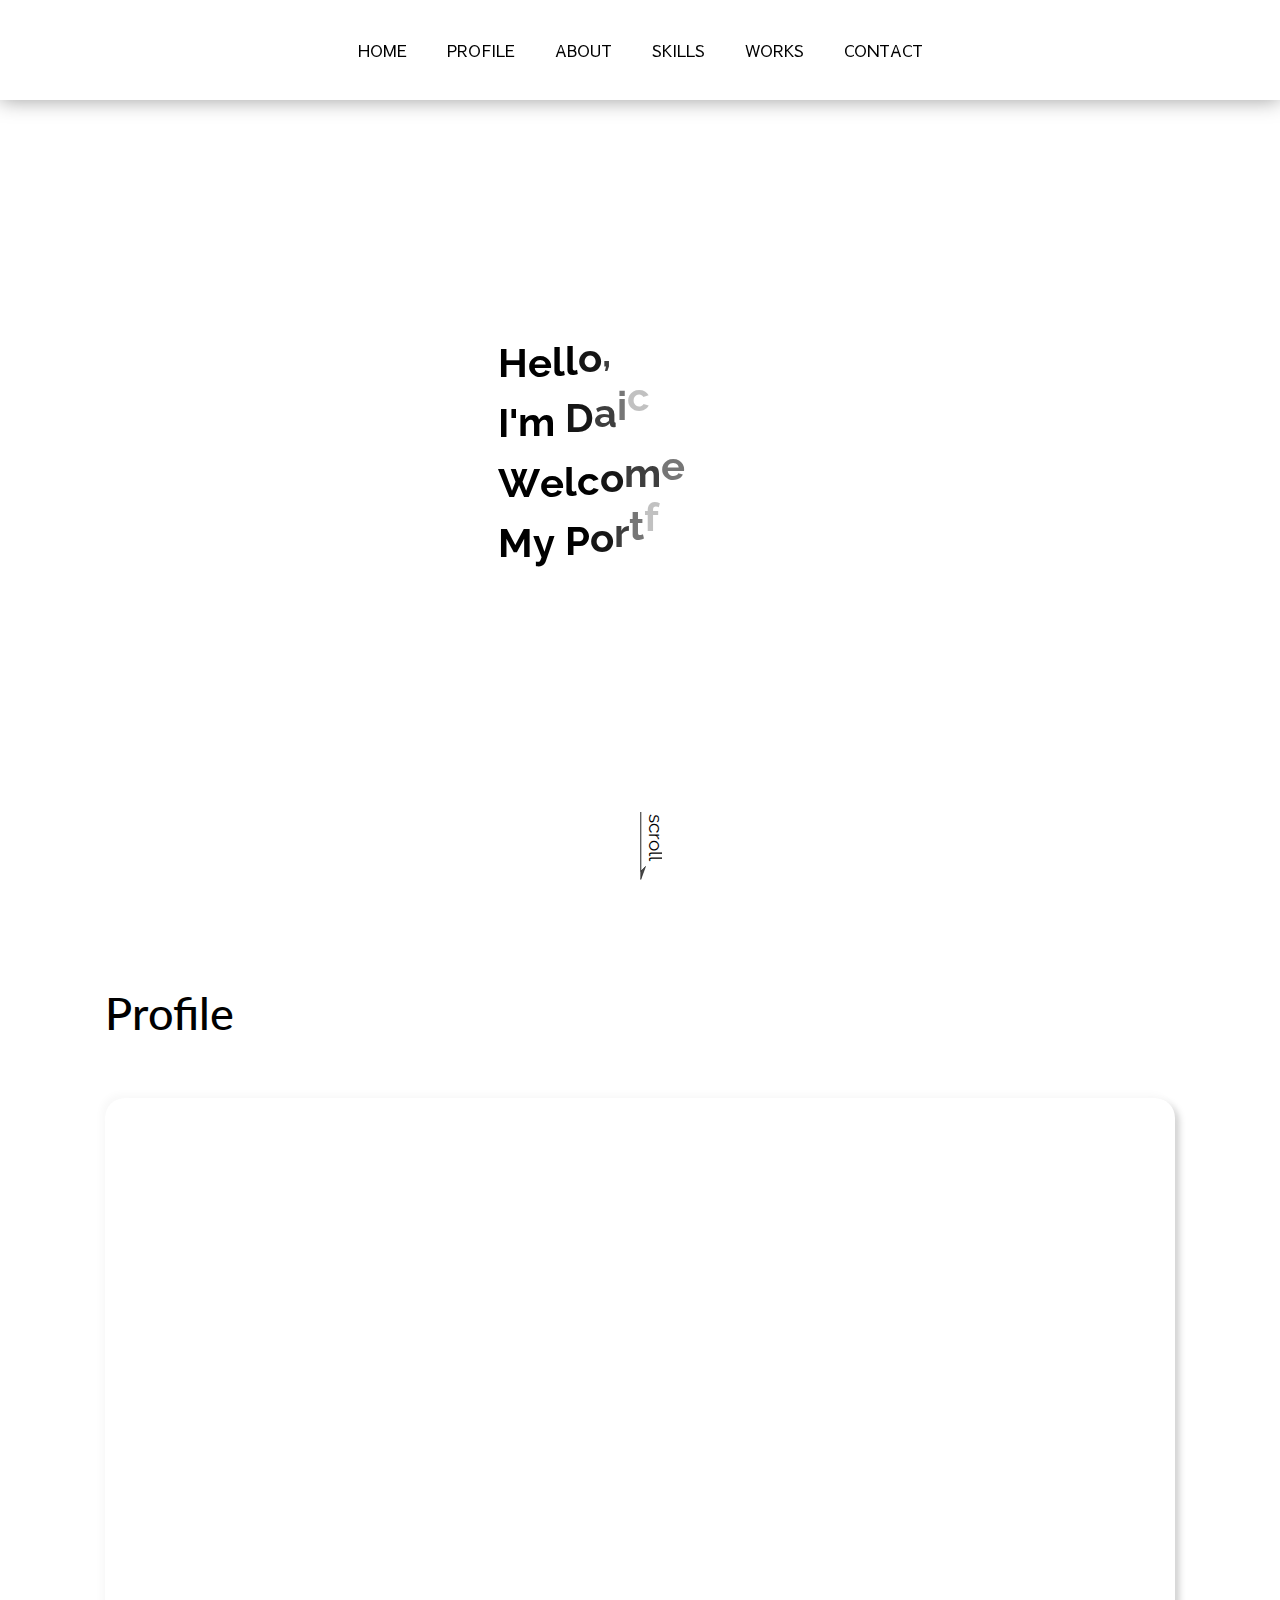
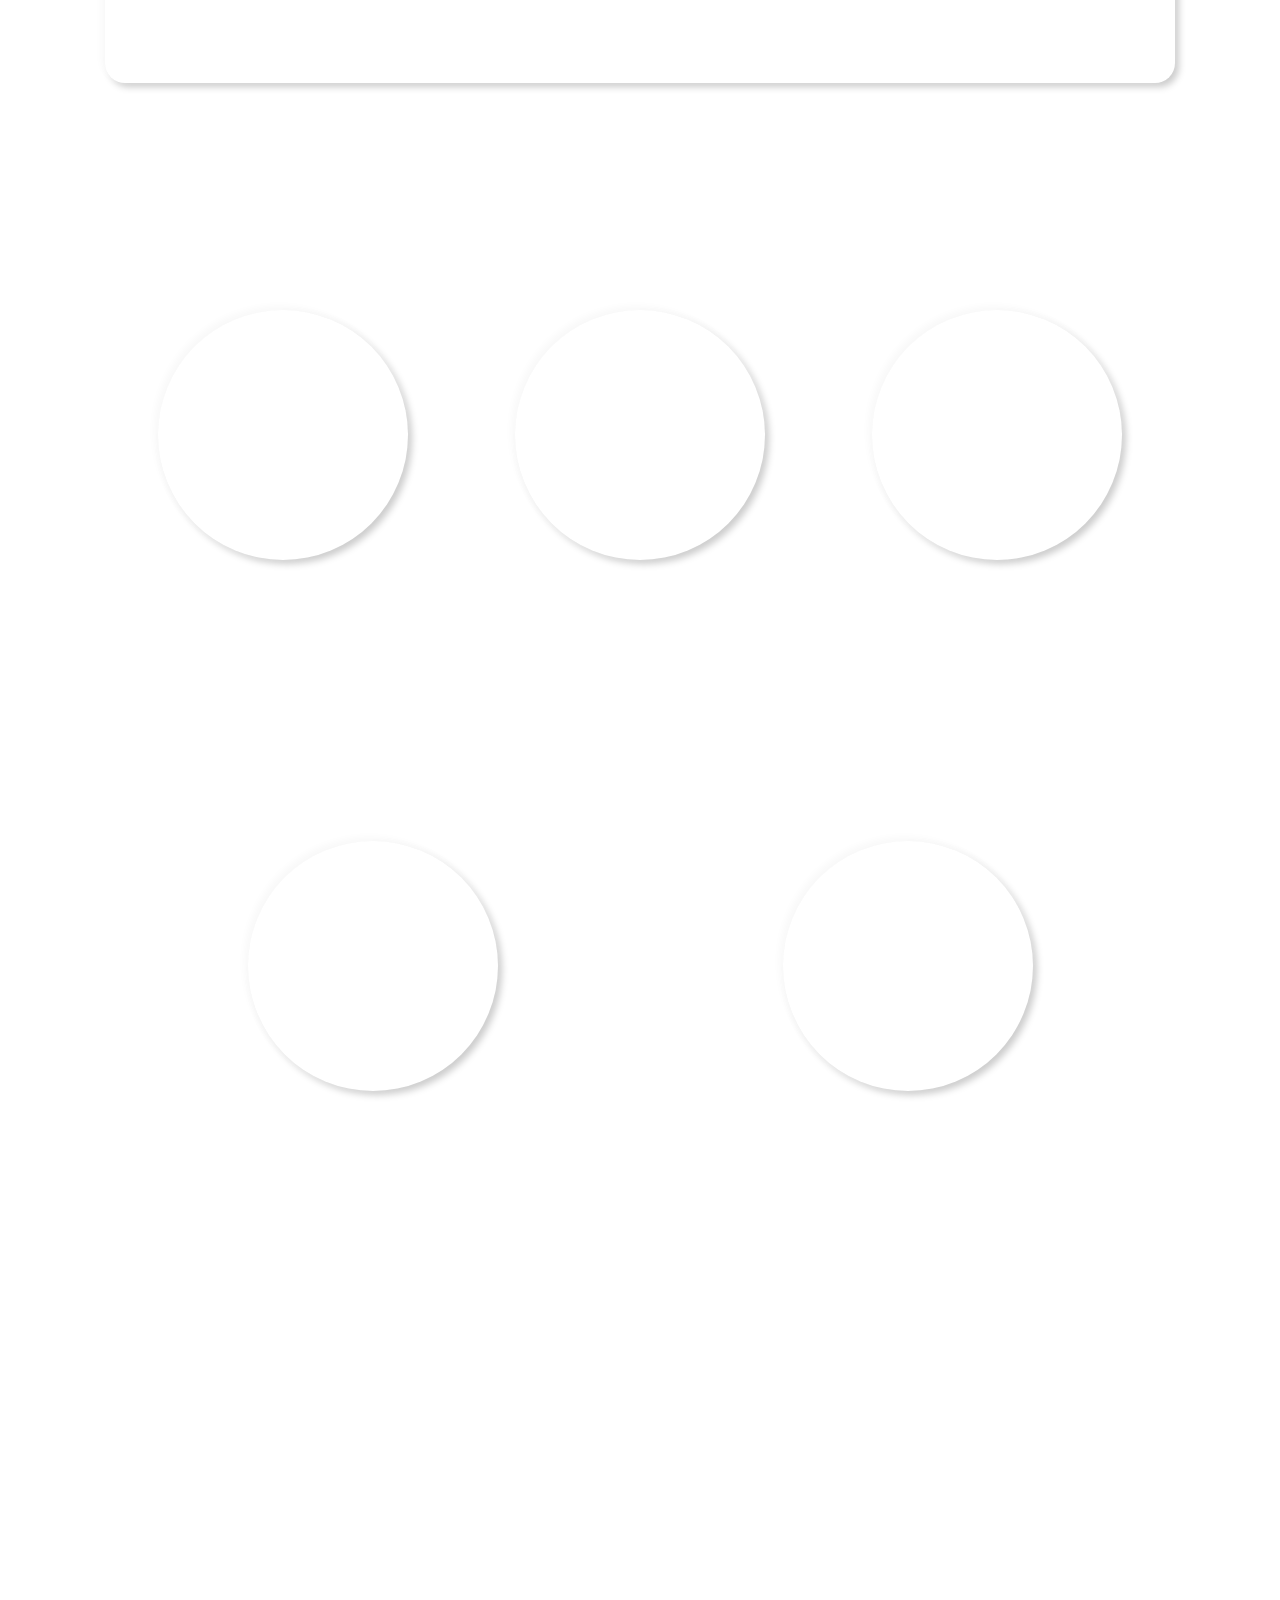
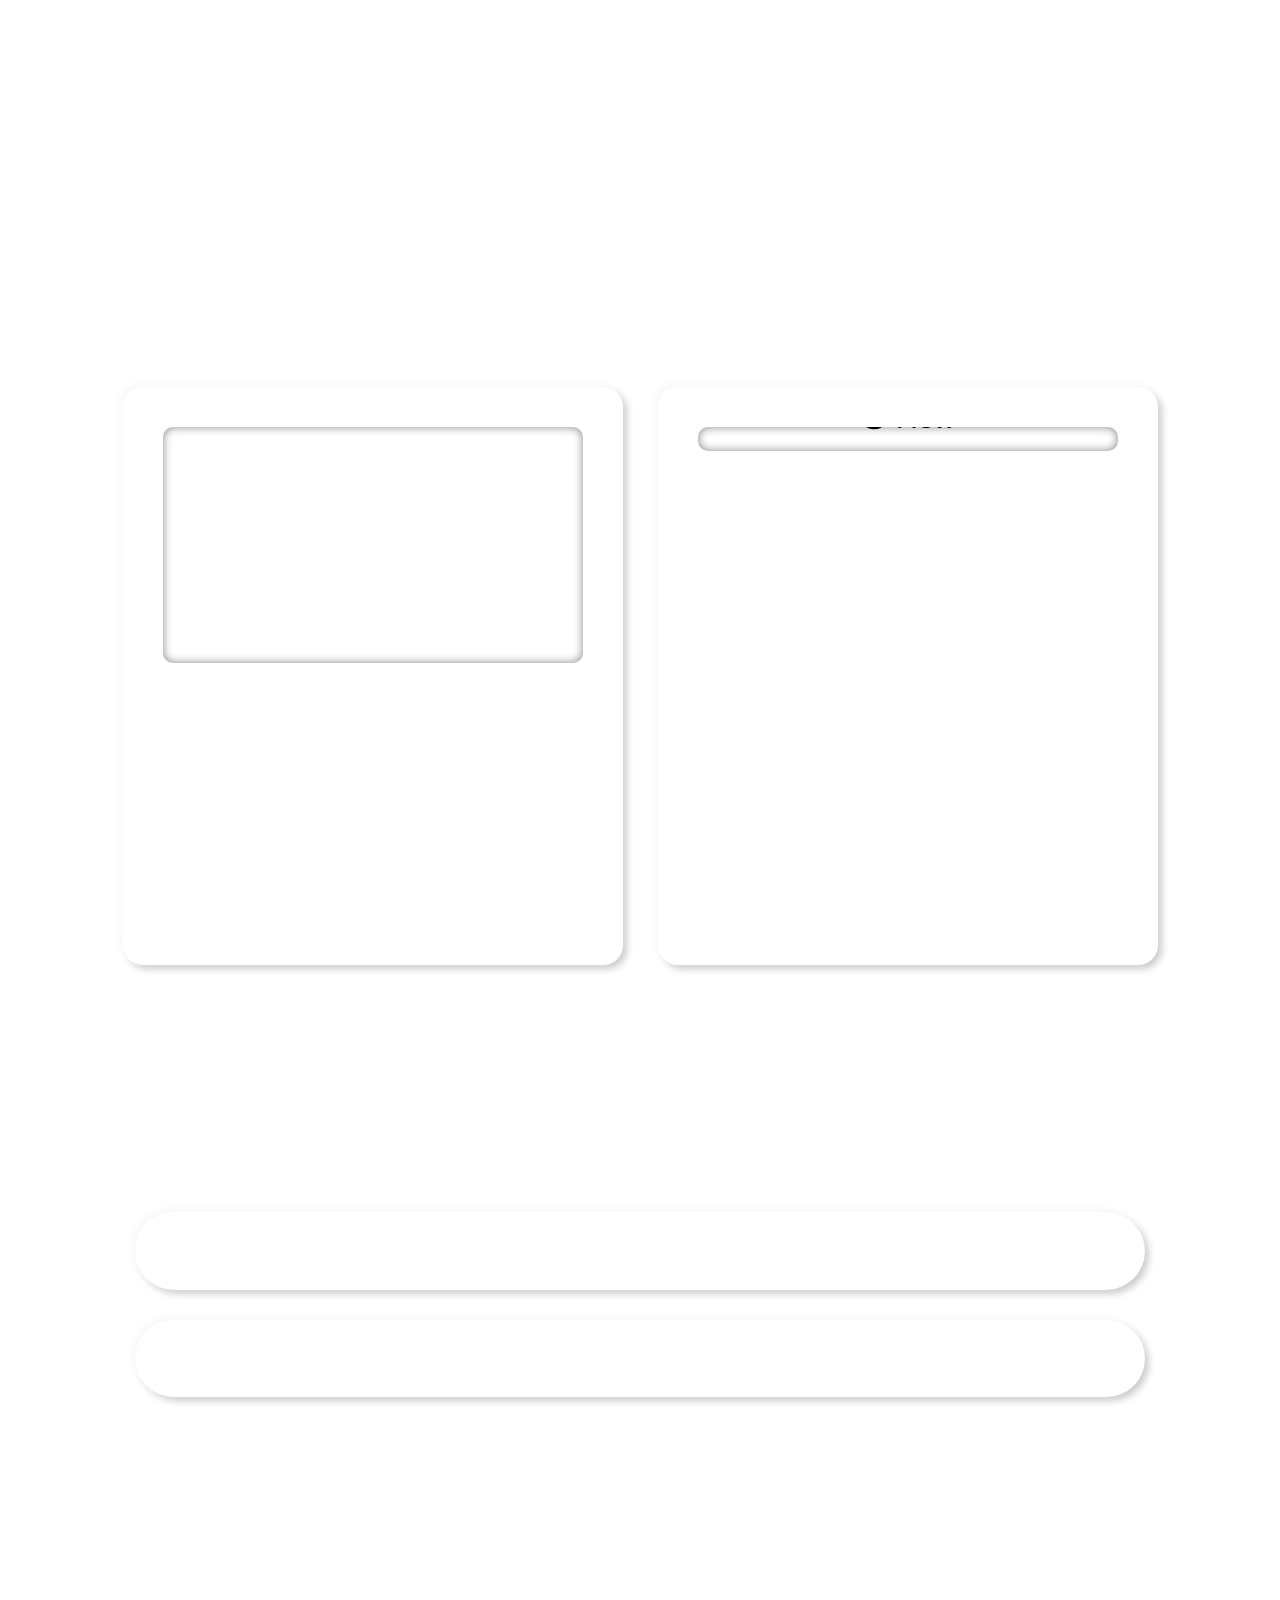
==== index.html @ 7d07805f "release" ====
<!DOCTYPE html>
<html lang="ja">
    <head>
        <meta charset="UTF-8" />
        <meta name="viewport" content="width=device-width, initial-scale=1.0" />
        <meta http-equiv="X-UA-Compatible" content="ie=edge" />
        <title>Mell's Portfolio</title>
        <meta name="description" content="自分を表す色である「白」をテーマに作成したポートフォリオです。" />
        <link rel="icon" href="images/favicon.ico" />
        <link rel="stylesheet" href="styles/loader.css" />
        <script src="scripts/vendors/pace.js"></script>
        <link href="https://fonts.googleapis.com/css2?family=Lato&family=PT+Sans&family=Raleway:wght@500&family=Sawarabi+Gothic&display=swap" rel="stylesheet" />
        <link rel="stylesheet" href="styles/vendors/bootstrap-reboot.css" />
        <link href="https://use.fontawesome.com/releases/v5.6.1/css/all.css" rel="stylesheet" />
        <link rel="stylesheet" href="styles/style.css" />
    </head>
    <body>
        <div id="global-container">
            <!-- header,content,footer -->
            <div id="container">
                <div class="mobile-menu__cover"></div>

                <!-- header -->
                <header class="header">
                    <div class="header__inner">
                        <nav class="header__nav">
                            <ul class="header__ul appear down">
                                <li class="header__li item"><a href="#home">Home</a></li>
                                <li class="header__li item"><a href="#profile">Profile</a></li>
                                <li class="header__li item"><a href="#about">About</a></li>
                                <li class="header__li item"><a href="#skills">Skills</a></li>
                                <li class="header__li item"><a href="#works">Works</a></li>
                                <li class="header__li item"><a href="#contact">Contact</a></li>
                            </ul>
                        </nav>
                        <button class="mobile-menu__btn">
                            <span></span>
                            <span></span>
                            <span></span>
                        </button>
                    </div>
                </header>
                <!-- content -->
                <div id="content">
                    <!-- home -->
                    <section class="home">
                        <a id="home"></a>
                        <div class="home__inner">
                            <div class="home__text tween-animate-title">Hello,</div>
                            <div class="home__text tween-animate-title">I'm Daichi Ogo.</div>
                            <div class="home__text tween-animate-title">Welcome to</div>
                            <div class="home__text tween-animate-title">My Portfolio.</div>
                        </div>
                        <div class="hero appear down">
                            <div class="hero__footer item">
                                <img class="hero__downarrow" src="images/arrow.svg" />
                                <span class="hero__scrolltext">scroll</span>
                            </div>
                        </div>
                    </section>
                    <!-- profile -->
                    <section class="profile">
                        <div class="main-title appear left"><a id="profile" class="anchor item">Profile</a></div>
                        <div class="profile__inner">
                            <div class="profile__img appear down">
                                <img src="images/MyPhoto.png" alt="self-photo" class="item" />
                            </div>
                            <div class="profile__description appear down">
                                <div class="profile__description--name item">Daichi Ogo</div>
                                <div class="profile__description--work item">Engineer / Disigner</div>

                                <div class="profile__description--jp item">
                                    現在、同志社大学3年生の駆け出しエンジニアです。趣味はテニス、お気に入りの歌手はショーン・メンデスです。「自分への挑戦」をモットーに、クリエイティブに活動しています。
                                </div>
                                <div class="profile__description--en item">
                                    I am currently a fledgling engineer in my third year at Doshisha University. My hobby is tennis and my favorite singer is Shawn Mendes. My motto is "Challenge Yourself" and I'm creative.
                                </div>
                            </div>
                        </div>
                    </section>
                    <!-- about -->
                    <section class="about">
                        <div class="main-title appear right"><a id="about" class="anchor item">About Me</a></div>
                        <div class="about__inner">
                            <div class="design">
                                <div class="design__icon appear down">
                                    <i class="fas fa-palette item"></i>
                                </div>
                                <div class="about__description appear up">
                                    <div class="sub-title item">Design</div>
                                    <div class="about__description--text item">デザインは人の心を動かす力を持っています。作品に対する自分の想いをデザインすることで、新たな価値を生み出します。</div>
                                </div>
                            </div>
                            <div class="coding">
                                <div class="coding__icon appear down">
                                    <i class="fas fa-laptop item"></i>
                                </div>
                                <div class="about__description appear up">
                                    <div class="sub-title item">Coding</div>
                                    <div class="about__description--text item">オブジェクト指向設計で、プログラムの保守性や再利用性、品質を高めます。本サイトはBEM記法を採用しており、コードの可読性も意識しています。</div>
                                </div>
                            </div>
                            <div class="project">
                                <div class="project__icon appear down">
                                    <i class="fas fa-pencil-ruler item"></i>
                                </div>
                                <div class="about__description appear up">
                                    <div class="sub-title item">Planning</div>
                                    <div class="about__description--text item">学生プロジェクト団体に所属し、広報やデザイン、イベントの企画・運営等を行ってきました。これからも人々に感動や興奮、喜びを提供していきます。</div>
                                </div>
                            </div>
                            <div class="management">
                                <div class="project__icon appear down">
                                    <i class="fas fa-cogs item"></i>
                                </div>
                                <div class="about__description appear up">
                                    <div class="sub-title item">Management</div>
                                    <div class="about__description--text item">チームでの企画や運営、開発では、タスクや時間、チーム管理をすることで、高い目標に向かって組織の発展に取り組んできました。</div>
                                </div>
                            </div>
                            <div class="teamwork">
                                <div class="project__icon appear down">
                                    <i class="fas fa-users item"></i>
                                </div>
                                <div class="about__description appear up">
                                    <div class="sub-title item">Teamwork</div>
                                    <div class="about__description--text item">長所であるコミュニケーション能力を活かし、GithubやSlack等のコミュニケーションツールを活用したチーム活動を行ってきました。</div>
                                </div>
                            </div>
                        </div>
                    </section>
                    <!-- skills -->
                    <section class="skills">
                        <div class="main-title appear left"><a id="skills" class="anchor item">Skills</a></div>
                        <div class="skills__inner appear left">
                            <div class="skills__inner--icon item">
                                <div class="skills__inner--content">
                                    <img src="images/html-5.svg" alt="html-icon" />
                                    <div class="skills__inner--text">HTML5</div>
                                </div>
                            </div>

                            <div class="skills__inner--icon item">
                                <div class="skills__inner--content">
                                    <img src="images/css-3.svg" alt="css-icon" />
                                    <div class="skills__inner--text">CSS3</div>
                                </div>
                            </div>
                            <div class="skills__inner--icon item">
                                <div class="skills__inner--content">
                                    <img src="images/sass.svg" alt="sass-icon" />
                                    <div class="skills__inner--text">Sass</div>
                                </div>
                            </div>
                            <div class="skills__inner--icon item">
                                <div class="skills__inner--content">
                                    <img src="images/javascript.svg" alt="javascript-icon" />
                                    <div class="skills__inner--text">Javascript</div>
                                </div>
                            </div>
                            <div class="skills__inner--icon item">
                                <div class="skills__inner--content">
                                    <img src="images/vue.svg" alt="vue-icon" />
                                    <div class="skills__inner--text">Vue.js</div>
                                </div>
                            </div>
                            <div class="skills__inner--icon item">
                                <div class="skills__inner--content">
                                    <img src="images/java.svg" alt="java-icon" />
                                    <div class="skills__inner--text">Java</div>
                                </div>
                            </div>
                            <div class="skills__inner--icon item">
                                <div class="skills__inner--content">
                                    <img src="images/c.svg" alt="c-icon" />
                                    <div class="skills__inner--text">C</div>
                                </div>
                            </div>
                            <div class="skills__inner--icon item">
                                <div class="skills__inner--content">
                                    <img src="images/c-plusplus.svg" alt="c-plusplus-icon" />
                                    <div class="skills__inner--text">C++</div>
                                </div>
                            </div>

                            <div class="skills__inner--icon item">
                                <div class="skills__inner--content">
                                    <img src="images/gulp.svg" alt="gulp-icon" />
                                    <div class="skills__inner--text">Gulp</div>
                                </div>
                            </div>
                            <div class="skills__inner--icon item">
                                <div class="skills__inner--content">
                                    <img src="images/github-icon.svg" alt="github-icon" />
                                    <div class="skills__inner--text">Github</div>
                                </div>
                            </div>
                        </div>
                    </section>
                    <!-- works -->
                    <section class="works">
                        <div class="main-title appear right"><a id="works" class="anchor item">Works</a></div>
                        <div class="works__inner">
                            <div class="work">
                                <div class="work__inner">
                                    <a href="">
                                        <div class="work__img appear down">
                                            <div class="view"><i class="fas fa-chevron-circle-down"></i>View</div>
                                            <img src="images/work01.png" alt="myportfolio" class="item" />
                                        </div>
                                    </a>
                                    <div class="work__text appear left">
                                        <div class="work__text--title item">My Portfolio</div>
                                        <div class="work__text--description item">本ポートフォリオサイト。自分を表す色である「白」をテーマに作成しました。様々なアニメーションを再現することで、ユーザー体験の向上に努めました。</div>
                                        <div class="work__text--process item">
                                            <a href="https://drive.google.com/file/d/1a9YXCphd5ejgM6CBaL36QlgumAj5LUNC/view?usp=sharing" target="_blank" rel="noopener noreferrer">Process <i class="fas fa-chevron-circle-right"></i></a>
                                        </div>
                                    </div>
                                </div>
                            </div>

                            <div class="work">
                                <div class="work__inner">
                                    <a href="https://amazing-yonath-1c7547.netlify.app/" target="_blank" rel="noopener noreferrer">
                                        <div class="work__img appear down">
                                            <div class="view"><i class="fas fa-chevron-circle-down"></i>View</div>
                                            <img src="images/work02.png" alt="kurashiki-pr-site" class="item" />
                                        </div>
                                    </a>
                                    <div class="work__text appear left">
                                        <div class="work__text--title item">Enjoy Kurashiki</div>
                                        <div class="work__text--description item">岡山県倉敷市を観光した際に感じた魅力を発信したいと思い、PRサイトを作成しました。今後、更に開発を進め、リファクタリングも行っていく予定です。</div>
                                        <div class="work__text--process item">
                                            <a href="https://drive.google.com/file/d/1NWu9zmr8VJ8W-2KIsok0dYqtEYBWoSJn/view?usp=sharing" target="_blank" rel="noopener noreferrer">Process <i class="fas fa-chevron-circle-right"></i></a>
                                        </div>
                                    </div>
                                </div>
                            </div>
                        </div>
                    </section>
                    <!-- contact -->
                    <section class="contact">
                        <div class="main-title appear left"><a id="contact" class="anchor item">Contact</a></div>
                        <a href="https://twitter.com/MellNote" target="_blank" rel="noopener noreferrer">
                            <div class="contact__inner appear down">
                                <div class="contact__twitter item"><i class="fab fa-twitter-square"></i> Twitter</div>
                            </div>
                        </a>
                        <a href="https://github.com/MellNote" target="_blank" rel="noopener noreferrer">
                            <div class="contact__inner appear down">
                                <div class="contact__github item"><i class="fab fa-github"></i> Github</div>
                            </div>
                        </a>
                    </section>
                </div>
                <!-- footer -->
                <footer class="footer">
                    <nav class="footer__nav appear left">
                        <ul class="footer__ul">
                            <li class="footer__li item"><a href="#home">Home</a></li>
                            <li class="footer__li item"><a href="#profile">Profile</a></li>
                            <li class="footer__li item"><a href="#about">About</a></li>
                            <li class="footer__li item"><a href="#skills">Skills</a></li>
                            <li class="footer__li item"><a href="#works">Works</a></li>
                            <li class="footer__li item"><a href="#contact">Contact</a></li>
                        </ul>
                        <div class="footer__copyright item">&copy; Daichi Ogo All Rights Reserved.</div>
                    </nav>
                </footer>
            </div>

            <nav class="mobile-menu">
                <ul class="mobile-menu__main">
                    <li class="mobile-menu__item">
                        <a class="mobile-menu__link" href="#home">Home</a>
                    </li>
                    <li class="mobile-menu__item">
                        <a class="mobile-menu__link" href="#profile"> Profile </a>
                    </li>
                    <li class="mobile-menu__item">
                        <a class="mobile-menu__link" href="#about"> About </a>
                    </li>
                    <li class="mobile-menu__item">
                        <a class="mobile-menu__link" href="#skills"> Skills </a>
                    </li>
                    <li class="mobile-menu__item">
                        <a class="mobile-menu__link" href="#works"> Works </a>
                    </li>
                    <li class="mobile-menu__item">
                        <a class="mobile-menu__link" href="#contact"> Contact </a>
                    </li>
                </ul>
            </nav>
        </div>
        <!-- <script src="scripts/vendors/swiper.min.js"></script> -->
        <script src="scripts/vendors/TweenMax.min.js"></script>
        <script src="scripts/libs/smooth-scroll.js"></script>
        <script src="scripts/vendors/scroll-polyfill.js"></script>
        <script src="scripts/libs/scroll.js"></script>
        <script src="scripts/libs/text-animation.js"></script>
        <!-- <script src="scripts/libs/hero-slider.js"></script> -->

        <script src="scripts/libs/mobile-menu.js"></script>
        <script src="scripts/main.js"></script>
    </body>
</html>
---- styles/loader.css ----
.pace-done #global-container {
  -webkit-transition: opacity 1s;
  transition: opacity 1s;
  opacity: 1;
}

#global-container {
  opacity: 0;
}

.pace {
  z-index: 2000;
  position: fixed;
  margin: auto;
  top: 0;
  left: 0;
  right: 0;
  bottom: 0;
  width: 100px;
  height: 100px;
}

.pace .pace-progress {
  -webkit-transform: none !important;
          transform: none !important;
  text-align: center;
}

.pace .pace-progress::after {
  content: attr(data-progress-text);
  display: block;
  font-weight: 100;
  font-size: 2em;
  font-family: "Helvetica Neue", "Yu Gothic", "Meiryo", sans-serif;
  color: #888888;
}

.pace.pace-inactive {
  display: none;
}

.pace-progress-inner {
  position: relative;
  left: -9999px;
  margin: 20px auto;
  display: -webkit-box;
  display: -ms-flexbox;
  display: flex;
  -webkit-box-pack: justify;
      -ms-flex-pack: justify;
          justify-content: space-between;
  width: 20px;
  height: 20px;
  border-radius: 10px;
  background-color: #112344;
  color: #112344;
  -webkit-box-shadow: 9999px 0 0 0 #112344;
          box-shadow: 9999px 0 0 0 #112344;
  -webkit-animation: dot-falling 1s infinite linear;
          animation: dot-falling 1s infinite linear;
  -webkit-animation-delay: 0.1s;
          animation-delay: 0.1s;
}

.pace-progress-inner::before, .pace-progress-inner::after {
  content: "";
  display: inline-block;
  position: absolute;
  top: 0;
}

.pace-progress-inner::before {
  width: 20px;
  height: 20px;
  border-radius: 10px;
  background-color: #112344;
  color: #112344;
  -webkit-animation: dot-falling-before 1s infinite linear;
          animation: dot-falling-before 1s infinite linear;
  -webkit-animation-delay: 0s;
          animation-delay: 0s;
}

.pace-progress-inner::after {
  width: 20px;
  height: 20px;
  border-radius: 10px;
  background-color: #112344;
  color: #112344;
  -webkit-animation: dot-falling-after 1s infinite linear;
          animation: dot-falling-after 1s infinite linear;
  -webkit-animation-delay: 0.2s;
          animation-delay: 0.2s;
}

@-webkit-keyframes dot-falling {
  0% {
    -webkit-box-shadow: 9999px -30px 0 0 rgba(17, 35, 68, 0);
            box-shadow: 9999px -30px 0 0 rgba(17, 35, 68, 0);
  }
  25%,
  50%,
  75% {
    -webkit-box-shadow: 9999px 0 0 0 #112344;
            box-shadow: 9999px 0 0 0 #112344;
  }
  100% {
    -webkit-box-shadow: 9999px 30px 0 0 rgba(17, 35, 68, 0);
            box-shadow: 9999px 30px 0 0 rgba(17, 35, 68, 0);
  }
}

@keyframes dot-falling {
  0% {
    -webkit-box-shadow: 9999px -30px 0 0 rgba(17, 35, 68, 0);
            box-shadow: 9999px -30px 0 0 rgba(17, 35, 68, 0);
  }
  25%,
  50%,
  75% {
    -webkit-box-shadow: 9999px 0 0 0 #112344;
            box-shadow: 9999px 0 0 0 #112344;
  }
  100% {
    -webkit-box-shadow: 9999px 30px 0 0 rgba(17, 35, 68, 0);
            box-shadow: 9999px 30px 0 0 rgba(17, 35, 68, 0);
  }
}

@-webkit-keyframes dot-falling-before {
  0% {
    -webkit-box-shadow: 9969px -30px 0 0 rgba(17, 35, 68, 0);
            box-shadow: 9969px -30px 0 0 rgba(17, 35, 68, 0);
  }
  25%,
  50%,
  75% {
    -webkit-box-shadow: 9969px 0 0 0 #112344;
            box-shadow: 9969px 0 0 0 #112344;
  }
  100% {
    -webkit-box-shadow: 9969px 30px 0 0 rgba(17, 35, 68, 0);
            box-shadow: 9969px 30px 0 0 rgba(17, 35, 68, 0);
  }
}

@keyframes dot-falling-before {
  0% {
    -webkit-box-shadow: 9969px -30px 0 0 rgba(17, 35, 68, 0);
            box-shadow: 9969px -30px 0 0 rgba(17, 35, 68, 0);
  }
  25%,
  50%,
  75% {
    -webkit-box-shadow: 9969px 0 0 0 #112344;
            box-shadow: 9969px 0 0 0 #112344;
  }
  100% {
    -webkit-box-shadow: 9969px 30px 0 0 rgba(17, 35, 68, 0);
            box-shadow: 9969px 30px 0 0 rgba(17, 35, 68, 0);
  }
}

@-webkit-keyframes dot-falling-after {
  0% {
    -webkit-box-shadow: 10029px -30px 0 0 rgba(17, 35, 68, 0);
            box-shadow: 10029px -30px 0 0 rgba(17, 35, 68, 0);
  }
  25%,
  50%,
  75% {
    -webkit-box-shadow: 10029px 0 0 0 #112344;
            box-shadow: 10029px 0 0 0 #112344;
  }
  100% {
    -webkit-box-shadow: 10029px 30px 0 0 rgba(17, 35, 68, 0);
            box-shadow: 10029px 30px 0 0 rgba(17, 35, 68, 0);
  }
}

@keyframes dot-falling-after {
  0% {
    -webkit-box-shadow: 10029px -30px 0 0 rgba(17, 35, 68, 0);
            box-shadow: 10029px -30px 0 0 rgba(17, 35, 68, 0);
  }
  25%,
  50%,
  75% {
    -webkit-box-shadow: 10029px 0 0 0 #112344;
            box-shadow: 10029px 0 0 0 #112344;
  }
  100% {
    -webkit-box-shadow: 10029px 30px 0 0 rgba(17, 35, 68, 0);
            box-shadow: 10029px 30px 0 0 rgba(17, 35, 68, 0);
  }
}
/*# sourceMappingURL=loader.css.map */
---- styles/style.css ----
@charset "UTF-8";
.appear.up .item {
  -webkit-transform: translateY(40px);
          transform: translateY(40px);
}

.appear.down .item {
  -webkit-transform: translateY(-40px);
          transform: translateY(-40px);
}

.appear.left .item {
  -webkit-transform: translateX(40px);
          transform: translateX(40px);
}

.appear.right .item {
  -webkit-transform: translateX(-40px);
          transform: translateX(-40px);
}

.appear .item {
  -webkit-transition: all 0.8s;
  transition: all 0.8s;
  opacity: 0;
}

.appear.inview .item {
  opacity: 1;
  -webkit-transform: none;
          transform: none;
}

.appear.inview .item:nth-child(1) {
  -webkit-transition-delay: 0.1s;
          transition-delay: 0.1s;
}

.appear.inview .item:nth-child(2) {
  -webkit-transition-delay: 0.2s;
          transition-delay: 0.2s;
}

.appear.inview .item:nth-child(3) {
  -webkit-transition-delay: 0.3s;
          transition-delay: 0.3s;
}

.appear.inview .item:nth-child(4) {
  -webkit-transition-delay: 0.4s;
          transition-delay: 0.4s;
}

.appear.inview .item:nth-child(5) {
  -webkit-transition-delay: 0.5s;
          transition-delay: 0.5s;
}

.appear.inview .item:nth-child(6) {
  -webkit-transition-delay: 0.6s;
          transition-delay: 0.6s;
}

.appear.inview .item:nth-child(7) {
  -webkit-transition-delay: 0.7s;
          transition-delay: 0.7s;
}

.appear.inview .item:nth-child(8) {
  -webkit-transition-delay: 0.8s;
          transition-delay: 0.8s;
}

.appear.inview .item:nth-child(9) {
  -webkit-transition-delay: 0.9s;
          transition-delay: 0.9s;
}

.appear.inview .item:nth-child(10) {
  -webkit-transition-delay: 1s;
          transition-delay: 1s;
}

.animate-title,
.tween-animate-title {
  opacity: 0;
}

.animate-title.inview,
.tween-animate-title.inview {
  opacity: 1;
}

.animate-title.inview .char,
.tween-animate-title.inview .char {
  display: inline-block;
}

.animate-title .char,
.tween-animate-title .char {
  opacity: 0;
}

.tween-animate-title.inview .char {
  -webkit-animation-name: kf-animate-chars;
          animation-name: kf-animate-chars;
  -webkit-animation-duration: 0.8s;
          animation-duration: 0.8s;
  -webkit-animation-timing-function: cubic-bezier(0.39, 1.57, 0.58, 1);
          animation-timing-function: cubic-bezier(0.39, 1.57, 0.58, 1);
  -webkit-animation-delay: 0s;
          animation-delay: 0s;
  -webkit-animation-iteration-count: 1;
          animation-iteration-count: 1;
  -webkit-animation-direction: normal;
          animation-direction: normal;
  -webkit-animation-fill-mode: both;
          animation-fill-mode: both;
}

.tween-animate-title.inview .char:nth-child(1) {
  -webkit-animation-delay: 0.05s;
          animation-delay: 0.05s;
}

.tween-animate-title.inview .char:nth-child(2) {
  -webkit-animation-delay: 0.1s;
          animation-delay: 0.1s;
}

.tween-animate-title.inview .char:nth-child(3) {
  -webkit-animation-delay: 0.15s;
          animation-delay: 0.15s;
}

.tween-animate-title.inview .char:nth-child(4) {
  -webkit-animation-delay: 0.2s;
          animation-delay: 0.2s;
}

.tween-animate-title.inview .char:nth-child(5) {
  -webkit-animation-delay: 0.25s;
          animation-delay: 0.25s;
}

.tween-animate-title.inview .char:nth-child(6) {
  -webkit-animation-delay: 0.3s;
          animation-delay: 0.3s;
}

.tween-animate-title.inview .char:nth-child(7) {
  -webkit-animation-delay: 0.35s;
          animation-delay: 0.35s;
}

.tween-animate-title.inview .char:nth-child(8) {
  -webkit-animation-delay: 0.4s;
          animation-delay: 0.4s;
}

.tween-animate-title.inview .char:nth-child(9) {
  -webkit-animation-delay: 0.45s;
          animation-delay: 0.45s;
}

.tween-animate-title.inview .char:nth-child(10) {
  -webkit-animation-delay: 0.5s;
          animation-delay: 0.5s;
}

.tween-animate-title.inview .char:nth-child(11) {
  -webkit-animation-delay: 0.55s;
          animation-delay: 0.55s;
}

.tween-animate-title.inview .char:nth-child(12) {
  -webkit-animation-delay: 0.6s;
          animation-delay: 0.6s;
}

.tween-animate-title.inview .char:nth-child(13) {
  -webkit-animation-delay: 0.65s;
          animation-delay: 0.65s;
}

.tween-animate-title.inview .char:nth-child(14) {
  -webkit-animation-delay: 0.7s;
          animation-delay: 0.7s;
}

.tween-animate-title.inview .char:nth-child(15) {
  -webkit-animation-delay: 0.75s;
          animation-delay: 0.75s;
}

.tween-animate-title.inview .char:nth-child(16) {
  -webkit-animation-delay: 0.8s;
          animation-delay: 0.8s;
}

.tween-animate-title.inview .char:nth-child(17) {
  -webkit-animation-delay: 0.85s;
          animation-delay: 0.85s;
}

.tween-animate-title.inview .char:nth-child(18) {
  -webkit-animation-delay: 0.9s;
          animation-delay: 0.9s;
}

.tween-animate-title.inview .char:nth-child(19) {
  -webkit-animation-delay: 0.95s;
          animation-delay: 0.95s;
}

.tween-animate-title.inview .char:nth-child(20) {
  -webkit-animation-delay: 1s;
          animation-delay: 1s;
}

.tween-animate-title.inview .char:nth-child(21) {
  -webkit-animation-delay: 1.05s;
          animation-delay: 1.05s;
}

.tween-animate-title.inview .char:nth-child(22) {
  -webkit-animation-delay: 1.1s;
          animation-delay: 1.1s;
}

.tween-animate-title.inview .char:nth-child(23) {
  -webkit-animation-delay: 1.15s;
          animation-delay: 1.15s;
}

.tween-animate-title.inview .char:nth-child(24) {
  -webkit-animation-delay: 1.2s;
          animation-delay: 1.2s;
}

.tween-animate-title.inview .char:nth-child(25) {
  -webkit-animation-delay: 1.25s;
          animation-delay: 1.25s;
}

.tween-animate-title.inview .char:nth-child(26) {
  -webkit-animation-delay: 1.3s;
          animation-delay: 1.3s;
}

.tween-animate-title.inview .char:nth-child(27) {
  -webkit-animation-delay: 1.35s;
          animation-delay: 1.35s;
}

.tween-animate-title.inview .char:nth-child(28) {
  -webkit-animation-delay: 1.4s;
          animation-delay: 1.4s;
}

.tween-animate-title.inview .char:nth-child(29) {
  -webkit-animation-delay: 1.45s;
          animation-delay: 1.45s;
}

.tween-animate-title.inview .char:nth-child(30) {
  -webkit-animation-delay: 1.5s;
          animation-delay: 1.5s;
}

@-webkit-keyframes kf-animate-chars {
  0% {
    opacity: 0;
    -webkit-transform: translateY(-50%);
            transform: translateY(-50%);
  }
  100% {
    opacity: 1;
    -webkit-transform: translateY(0);
            transform: translateY(0);
  }
}

@keyframes kf-animate-chars {
  0% {
    opacity: 0;
    -webkit-transform: translateY(-50%);
            transform: translateY(-50%);
  }
  100% {
    opacity: 1;
    -webkit-transform: translateY(0);
            transform: translateY(0);
  }
}

.mobile-menu {
  position: fixed;
  font-family: "Lato", sans-serif;
  right: 0;
  top: 60px;
  width: 300px;
}

.mobile-menu .logo {
  padding: 0 40px;
  font-size: 38px;
}

.mobile-menu__btn {
  margin: 0 15px 0 auto;
  background-color: white;
  border-radius: 50%;
  width: 65px;
  height: 65px;
  border: none;
  outline: none !important;
  cursor: pointer;
  -webkit-transition: all 0.2s ease-in-out;
  transition: all 0.2s ease-in-out;
}

.mobile-menu__btn > span {
  background-color: black;
  width: 30px;
  height: 2px;
  display: block;
  margin: 0 auto;
  margin-bottom: 7px;
  -webkit-transition: -webkit-transform 0.7s;
  transition: -webkit-transform 0.7s;
  transition: transform 0.7s;
  transition: transform 0.7s, -webkit-transform 0.7s;
}

.mobile-menu__btn > span:last-child {
  margin-bottom: 0;
}

.mobile-menu__cover {
  position: absolute;
  top: 0;
  left: 0;
  width: 100%;
  height: 100%;
  background-color: rgba(0, 0, 0, 0.3);
  opacity: 0;
  visibility: hidden;
  -webkit-transition: opacity 1s;
  transition: opacity 1s;
  cursor: pointer;
  z-index: 200;
}

.mobile-menu__main {
  padding: 0;
  -webkit-perspective: 2000px;
          perspective: 2000px;
  -webkit-transform-style: preserve-3d;
          transform-style: preserve-3d;
}

.mobile-menu__item {
  list-style: none;
  display: block;
  -webkit-transform: translate3d(0, 0, -1000px);
          transform: translate3d(0, 0, -1000px);
  padding: 0 50px;
  -webkit-transition: opacity 0.2s, -webkit-transform 0.3s;
  transition: opacity 0.2s, -webkit-transform 0.3s;
  transition: transform 0.3s, opacity 0.2s;
  transition: transform 0.3s, opacity 0.2s, -webkit-transform 0.3s;
  opacity: 0;
}

.mobile-menu__link {
  display: block;
  margin-top: 25px;
  color: black;
  font-size: 30px;
  text-decoration: none !important;
  -webkit-transition: all 0.2s ease-in-out;
  transition: all 0.2s ease-in-out;
}

.mobile-menu__link:hover {
  color: #2dd9fe;
  text-shadow: 0 0 7px #00a3d5;
}

.menu-open #container {
  -webkit-transform: translate(-300px, 60px);
          transform: translate(-300px, 60px);
  -webkit-box-shadow: 0 8px 40px -10px rgba(0, 0, 0, 0.8);
          box-shadow: 0 8px 40px -10px rgba(0, 0, 0, 0.8);
}

.menu-open .mobile-menu__cover {
  opacity: 1;
  visibility: visible;
}

.menu-open .mobile-menu__item {
  -webkit-transform: none;
          transform: none;
  opacity: 1;
}

.menu-open .mobile-menu__item:nth-child(1) {
  -webkit-transition-delay: 0.07s;
          transition-delay: 0.07s;
}

.menu-open .mobile-menu__item:nth-child(2) {
  -webkit-transition-delay: 0.14s;
          transition-delay: 0.14s;
}

.menu-open .mobile-menu__item:nth-child(3) {
  -webkit-transition-delay: 0.21s;
          transition-delay: 0.21s;
}

.menu-open .mobile-menu__item:nth-child(4) {
  -webkit-transition-delay: 0.28s;
          transition-delay: 0.28s;
}

.menu-open .mobile-menu__item:nth-child(5) {
  -webkit-transition-delay: 0.35s;
          transition-delay: 0.35s;
}

.menu-open .mobile-menu__item:nth-child(6) {
  -webkit-transition-delay: 0.42s;
          transition-delay: 0.42s;
}

.menu-open .mobile-menu__btn > span {
  background-color: black;
}

.menu-open .mobile-menu__btn > span:nth-child(1) {
  -webkit-transition-delay: 70ms;
          transition-delay: 70ms;
  -webkit-transform: translateY(9px) rotate(135deg);
          transform: translateY(9px) rotate(135deg);
}

.menu-open .mobile-menu__btn > span:nth-child(2) {
  -webkit-transition-delay: 0s;
          transition-delay: 0s;
  -webkit-transform: translateX(-18px) scaleX(0);
          transform: translateX(-18px) scaleX(0);
}

.menu-open .mobile-menu__btn > span:nth-child(3) {
  -webkit-transition-delay: 140ms;
          transition-delay: 140ms;
  -webkit-transform: translateY(-9px) rotate(-135deg);
          transform: translateY(-9px) rotate(-135deg);
}

/******************************************************************

Stylesheet: ベーススタイル

******************************************************************/
body {
  font-family: "Sawarabi Gothic", sans-serif;
}

#global-container {
  overflow: hidden;
}

img {
  max-width: 100%;
  vertical-align: bottom;
}

a {
  color: black;
  text-decoration: none;
}

a:hover {
  color: black;
  text-decoration: none;
}

a.anchor {
  display: block;
  padding-top: 130px;
  margin-top: -130px;
  color: black !important;
}

.font-sm {
  font-size: 14px;
}

.font-md {
  font-size: 17px;
}

.font-lr {
  font-size: 17px;
}

.font-lg, .sub-title {
  font-size: 25px;
}

.mb-sm, .about__inner .design__icon, .about__inner .coding__icon, .about__inner .project__icon, .about__inner .management__icon, .about__inner .teamwork__icon {
  margin-bottom: 16px !important;
}

.mb-md, .works .work, .contact, .footer {
  margin-bottom: 50px !important;
}

.mb-lg, .home, .profile, .about, .about__inner .design, .about__inner .coding, .about__inner .project, .about__inner .management, .skills, .works {
  margin-bottom: 80px !important;
}

.pb-sm {
  padding-bottom: 16px !important;
}

.pb-lg, .hero {
  padding-bottom: 80px !important;
}

.content-width, .home, .profile, .about, .skills, .works, .contact, .footer {
  width: 85%;
  margin: 0 auto;
  max-width: 1070px;
}

.flex, .about, .footer__nav, .footer__ul {
  display: -webkit-box;
  display: -ms-flexbox;
  display: flex;
  -webkit-box-orient: vertical;
  -webkit-box-direction: normal;
      -ms-flex-direction: column;
          flex-direction: column;
}

.main-title {
  font-family: "Lato", sans-serif;
  font-size: 40px;
  font-weight: 500;
  margin-bottom: 50px;
  display: block;
}

.sub-title {
  font-weight: 500;
  margin-bottom: 10px;
  color: black;
  text-align: center;
}

.boxshadow, .mobile-menu__btn, .icon-base, .about__inner .design__icon, .about__inner .coding__icon, .about__inner .project__icon, .about__inner .management__icon, .about__inner .teamwork__icon, .profile__inner, .skills__inner--icon, .works .work, .contact__inner {
  -webkit-box-shadow: -4px -4px 7px #f9f9f9, 4px 4px 7px #ccc;
          box-shadow: -4px -4px 7px #f9f9f9, 4px 4px 7px #ccc;
}

.icon-base, .about__inner .design__icon, .about__inner .coding__icon, .about__inner .project__icon, .about__inner .management__icon, .about__inner .teamwork__icon {
  display: -webkit-box;
  display: -ms-flexbox;
  display: flex;
  -webkit-box-pack: center;
      -ms-flex-pack: center;
          justify-content: center;
  -webkit-box-align: center;
      -ms-flex-align: center;
          align-items: center;
  border-radius: 50%;
  margin: 0 auto;
  width: 250px;
  height: 250px;
}

.btn-hover, .mobile-menu__btn:hover, .contact__inner:hover {
  -webkit-box-shadow: -2px -2px 3px #fbfbfb, 2px 2px 3px #ccc;
          box-shadow: -2px -2px 3px #fbfbfb, 2px 2px 3px #ccc;
}

.btn-active, .mobile-menu__btn:focus, .contact__inner:active {
  -webkit-box-shadow: inset 2px 2px 2px #ccc, inset -2px -2px 2px #fbfbfb;
          box-shadow: inset 2px 2px 2px #ccc, inset -2px -2px 2px #fbfbfb;
}

#main-content {
  position: relative;
  z-index: 0;
}

main {
  position: relative;
  z-index: -1;
}

#container {
  background-color: white;
  position: relative;
  z-index: 10;
  -webkit-transition: -webkit-transform 0.5s, -webkit-box-shadow 0.5s;
  transition: -webkit-transform 0.5s, -webkit-box-shadow 0.5s;
  transition: transform 0.5s, box-shadow 0.5s;
  transition: transform 0.5s, box-shadow 0.5s, -webkit-transform 0.5s, -webkit-box-shadow 0.5s;
}

.header {
  position: fixed;
  top: 0;
  left: 0;
  width: 100%;
  height: 100px;
  background-color: transparent;
  display: -webkit-box;
  display: -ms-flexbox;
  display: flex;
  -webkit-box-align: center;
      -ms-flex-align: center;
          align-items: center;
  z-index: 100;
}

.header.triggered {
  background-color: rgba(255, 255, 255, 0.9);
  -webkit-box-shadow: 10px 0 25px -10px rgba(0, 0, 0, 0.5);
          box-shadow: 10px 0 25px -10px rgba(0, 0, 0, 0.5);
}

.header__nav {
  display: none;
}

.header__ul {
  display: -webkit-box;
  display: -ms-flexbox;
  display: flex;
  -webkit-box-align: center;
      -ms-flex-align: center;
          align-items: center;
  padding: 0;
  margin: 0;
  list-style: none;
}

.header__li {
  margin: 20px;
}

.header__li > a {
  color: black;
  text-decoration: none !important;
  text-transform: uppercase;
  -webkit-transition: all 0.2s ease-in-out;
  transition: all 0.2s ease-in-out;
}

.header__li > a:hover {
  color: #2dd9fe;
  text-shadow: 0 0 7px #00a3d5;
}

.header__inner {
  display: -webkit-box;
  display: -ms-flexbox;
  display: flex;
  -webkit-box-pack: end;
      -ms-flex-pack: end;
          justify-content: flex-end;
  -webkit-box-align: center;
      -ms-flex-align: center;
          align-items: center;
  margin: 0 0 0 auto;
  max-width: 1070px;
}

.home {
  font-family: "Raleway", sans-serif;
  width: 100%;
  height: 100vh;
  position: relative;
  color: black;
}

.home__inner {
  position: absolute;
  top: 50%;
  left: 50%;
  -webkit-transform: translateY(-50%) translateX(-50%);
          transform: translateY(-50%) translateX(-50%);
}

.home__text {
  margin: 0;
  left: 0;
  font-weight: bold;
  font-size: 25px;
}

.hero {
  overflow: hidden;
  padding-top: 100px;
}

.hero__footer {
  position: absolute;
  left: 50%;
  bottom: 20px;
  -webkit-transform: translateX(-50%);
          transform: translateX(-50%);
  z-index: 2;
  height: 68px;
  width: 22px;
  overflow: hidden;
}

.hero__downarrow {
  position: absolute;
  left: 0;
  bottom: 0;
  width: 6px;
  -webkit-animation-name: kf-arrow-anime;
          animation-name: kf-arrow-anime;
  -webkit-animation-duration: 2s;
          animation-duration: 2s;
  -webkit-animation-timing-function: linear;
          animation-timing-function: linear;
  -webkit-animation-delay: 0s;
          animation-delay: 0s;
  -webkit-animation-iteration-count: infinite;
          animation-iteration-count: infinite;
  -webkit-animation-direction: normal;
          animation-direction: normal;
  -webkit-animation-fill-mode: forwards;
          animation-fill-mode: forwards;
}

.hero__scrolltext {
  position: absolute;
  -webkit-transform: rotate(90deg);
          transform: rotate(90deg);
  color: black;
  left: -8px;
  top: 11px;
  font-size: 1.2em;
}

@-webkit-keyframes kf-arrow-anime {
  0%,
  100% {
    -webkit-transform: translateY(-10%);
            transform: translateY(-10%);
  }
  50% {
    -webkit-transform: none;
            transform: none;
  }
}

@keyframes kf-arrow-anime {
  0%,
  100% {
    -webkit-transform: translateY(-10%);
            transform: translateY(-10%);
  }
  50% {
    -webkit-transform: none;
            transform: none;
  }
}

.profile__inner {
  padding: 50px;
  border-radius: 20px;
}

.profile img {
  padding: 10%;
  border-radius: 50%;
}

.profile__description--name {
  font-family: "PT Sans", sans-serif;
  font-size: 30px;
  color: black;
  text-align: center;
}

.profile__description--work {
  color: #888888;
  font-size: 20px;
  text-align: center;
}

.profile__description--jp {
  color: #111111;
  margin: 10% 0;
}

.profile__description--en {
  color: #111111;
  margin: 10% 0;
  font-size: 20px;
}

.about__description {
  margin: 0 auto;
  width: 250px;
}

.about__description--text {
  color: #111111;
}

.about__inner .fas {
  font-size: 100px;
  padding: 20%;
  color: #112344;
}

.about .main-title {
  text-align: right;
}

.skills__inner {
  display: -webkit-box;
  display: -ms-flexbox;
  display: flex;
  -ms-flex-wrap: wrap;
      flex-wrap: wrap;
  -ms-flex-pack: distribute;
      justify-content: space-around;
}

.skills__inner--icon {
  width: 120px;
  height: 120px;
  border-radius: 50%;
  display: -webkit-box;
  display: -ms-flexbox;
  display: flex;
  -webkit-box-pack: center;
      -ms-flex-pack: center;
          justify-content: center;
  -webkit-box-align: center;
      -ms-flex-align: center;
          align-items: center;
  margin: 10px;
}

.skills__inner--content {
  text-align: center;
}

.skills__inner img {
  height: 50px;
  width: 50px;
  margin: 5px;
}

.works .work {
  margin: 0 auto;
  border-radius: 20px;
}

.works .work__inner {
  position: relative;
  height: 100%;
  padding: 40px;
}

.works .work__img {
  -webkit-box-shadow: inset 0 0 10px #888888;
          box-shadow: inset 0 0 10px #888888;
  border-radius: 10px;
  overflow: hidden;
  cursor: pointer;
  position: relative;
}

.works .work__img:hover img {
  -webkit-transform: translateY(100%);
          transform: translateY(100%);
}

.works .work__img:hover .view {
  -webkit-transform: translateY(0);
          transform: translateY(0);
}

.works .work__img .view {
  position: absolute;
  height: 100%;
  width: 100%;
  display: -webkit-box;
  display: -ms-flexbox;
  display: flex;
  -webkit-box-pack: center;
      -ms-flex-pack: center;
          justify-content: center;
  -webkit-box-align: center;
      -ms-flex-align: center;
          align-items: center;
  -webkit-transform: translateY(-100%);
          transform: translateY(-100%);
  -webkit-transition: all 800ms ease 0s;
  transition: all 800ms ease 0s;
  font-size: 30px;
}

.works .work img {
  position: relative;
  z-index: -10;
  border-radius: 10px;
  -webkit-transition-delay: 0s !important;
          transition-delay: 0s !important;
}

.works .work__text {
  margin-top: 10%;
  margin-bottom: 5%;
}

.works .work__text--title {
  color: black;
  font-size: 25px;
  font-weight: 500;
  margin-bottom: 5%;
}

.works .work__text--description {
  color: #111111;
  font-size: 20px;
  margin-top: 10px;
  padding-bottom: 20px;
}

.works .work__text--process {
  position: absolute;
  font-size: 20px;
  bottom: 0;
  right: 0;
  padding: 40px;
  color: #888888;
}

.works .work__text--process a {
  cursor: pointer;
  -webkit-transition: all 0.2s ease-in-out;
  transition: all 0.2s ease-in-out;
}

.works .work__text--process a:hover {
  color: #2dd9fe;
  text-shadow: 0 0 7px #00a3d5;
}

.works .main-title {
  text-align: right;
}

.contact__inner {
  border-radius: 50px;
  text-align: center;
  padding: 20px;
  margin: 30px;
  -webkit-transition: all 0.2s ease-in-out;
  transition: all 0.2s ease-in-out;
  cursor: pointer;
}

.contact__twitter {
  font-size: 25px;
}

.contact__twitter .fab {
  color: #00acee;
}

.contact__github {
  font-size: 25px;
}

.contact__github .fab {
  color: black;
}

.footer__nav {
  -webkit-box-pack: justify;
      -ms-flex-pack: justify;
          justify-content: space-between;
  -webkit-box-align: center;
      -ms-flex-align: center;
          align-items: center;
  text-align: center;
}

.footer__ul {
  padding: 0;
  margin: 0;
  list-style: none;
}

.footer__li {
  padding: 0;
  margin: 10px;
}

.footer__li > a {
  text-decoration: none !important;
  color: #111111;
  -webkit-transition: all 0.2s ease-in-out;
  transition: all 0.2s ease-in-out;
}

.footer__li > a:hover {
  color: #2dd9fe;
  text-shadow: 0 0 7px #00a3d5;
}

.footer__copyright {
  margin-top: 20px;
  color: #111111;
}

@media (max-width: 350px) {
  /******************************************************************

Stylesheet: 480px以上(スマホの横向き)のモニタで適用

******************************************************************/
  .home__text {
    font-size: 20px;
  }
  .works .work__text--description {
    padding-bottom: 25px;
  }
}

@media (min-width: 480px) {
  /******************************************************************

Stylesheet: 480px以上(スマホの横向き)のモニタで適用

******************************************************************/
}

@media (min-width: 600px) {
  .main-title {
    font-size: 40px;
  }
  .sub-title {
    font-size: 30px;
  }
  .home__text {
    font-size: 35px;
  }
  .profile__description--name {
    font-size: 40px;
  }
  .profile__description--work {
    font-size: 25px;
  }
  .profile__description--jp {
    font-size: 17px;
    margin: 5% 10%;
  }
  .profile__description--en {
    font-size: 17px;
    margin: 5% 10%;
    font-size: 20px;
  }
  .about__description {
    font-size: 20px;
    width: 350px;
  }
  .works .work__text--title {
    font-size: 30px;
  }
  .works .work__text--description {
    font-size: 20px;
  }
  .works .work__text--process {
    font-size: 20px;
  }
  .footer__li {
    font-size: 20px;
  }
}

@media (min-width: 960px) {
  .about-width, .about__description, .about__inner .design, .about__inner .coding, .about__inner .project, .about__inner .management, .about__inner .teamwork {
    margin-bottom: 0 !important;
    width: 280px;
    margin: 30px;
  }
  a.anchor {
    display: block;
    padding-top: 140px;
    margin-top: -140px;
  }
  .header {
    background: #fffffff0;
    -webkit-box-shadow: 0px 0px 20px 0px #9c9c9c;
            box-shadow: 0px 0px 20px 0px #9c9c9c;
  }
  .header__inner {
    margin: 0 auto;
  }
  .home__text {
    font-size: 40px;
  }
  .main-title {
    font-size: 45px;
  }
  .profile__inner {
    display: -webkit-box;
    display: -ms-flexbox;
    display: flex;
    margin: 0;
    max-width: 1070px;
  }
  .profile__description {
    right: 0;
    width: 50%;
    margin: auto;
  }
  .profile__img {
    margin: auto;
    width: 50%;
  }
  .about__description {
    margin: 0 auto;
  }
  .about__inner {
    display: -webkit-box;
    display: -ms-flexbox;
    display: flex;
    -ms-flex-wrap: wrap;
        flex-wrap: wrap;
    -ms-flex-pack: distribute;
        justify-content: space-around;
  }
  .about__inner .fas {
    font-size: 100px;
    padding: 20%;
  }
  .works__inner {
    display: -webkit-box;
    display: -ms-flexbox;
    display: flex;
    -ms-flex-wrap: wrap;
        flex-wrap: wrap;
    -ms-flex-line-pack: justify;
        align-content: space-between;
  }
  .works .work {
    width: 400px;
  }
  .works .work__text--title {
    font-size: 25px;
    font-weight: 500;
  }
  .works .work__text--description {
    font-size: 20px;
  }
  .footer {
    margin-top: 160px;
  }
  .footer__nav {
    -webkit-box-orient: horizontal;
    -webkit-box-direction: normal;
        -ms-flex-direction: row;
            flex-direction: row;
  }
  .footer__ul {
    -webkit-box-orient: horizontal;
    -webkit-box-direction: normal;
        -ms-flex-direction: row;
            flex-direction: row;
  }
  .footer__li {
    -webkit-box-pack: start;
        -ms-flex-pack: start;
            justify-content: flex-start;
    padding-right: 15px;
  }
  .footer__copyright {
    margin: 0;
  }
  .header__nav {
    display: block;
  }
  .mobile-menu__btn {
    display: none;
  }
}

@media (min-width: 1280px) {
  .works .work {
    width: 500px;
  }
}

@media (-webkit-min-device-pixel-ratio: 2), (min-resolution: 192dpi) {
  /******************************************************************

Stylesheet: Retinaディスプレイで適用

******************************************************************/
}

@media print {
  /******************************************************************

Stylesheet: プリンタのみに適用

******************************************************************/
}
/*# sourceMappingURL=style.css.map */
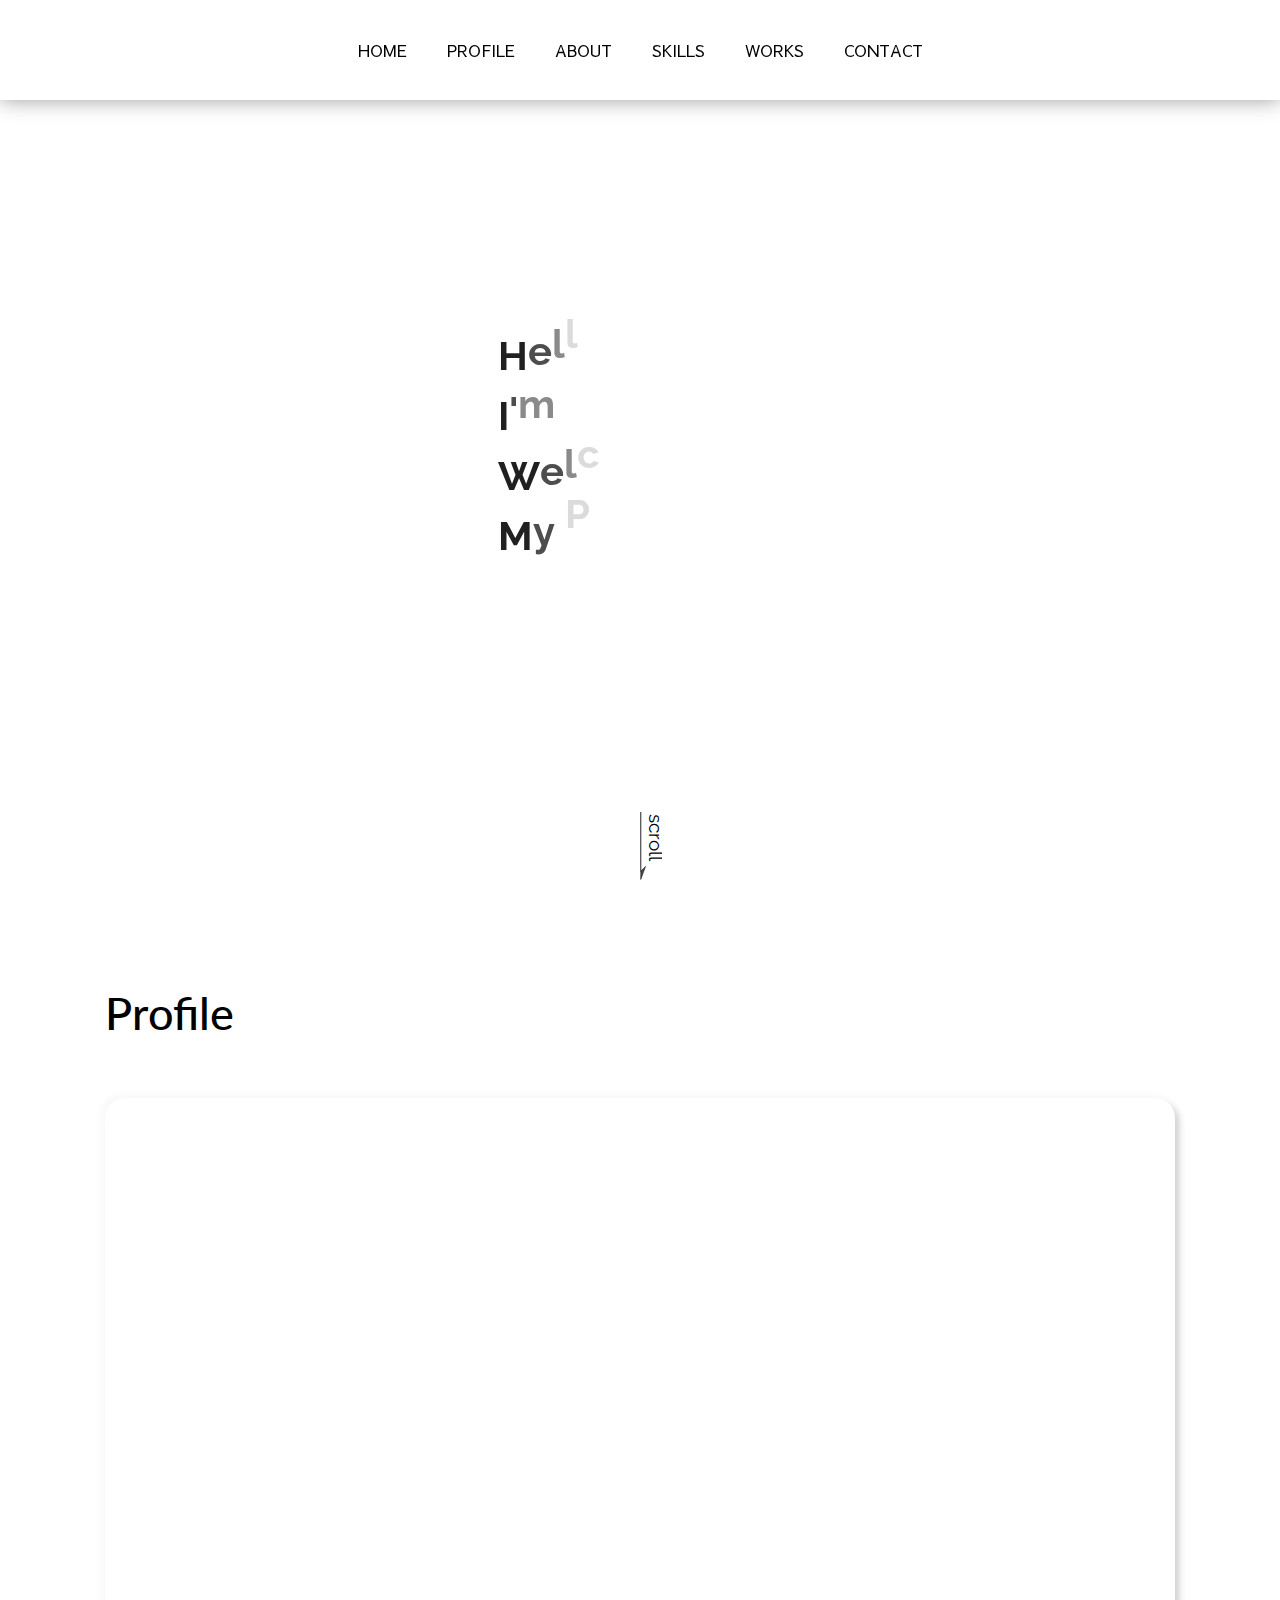
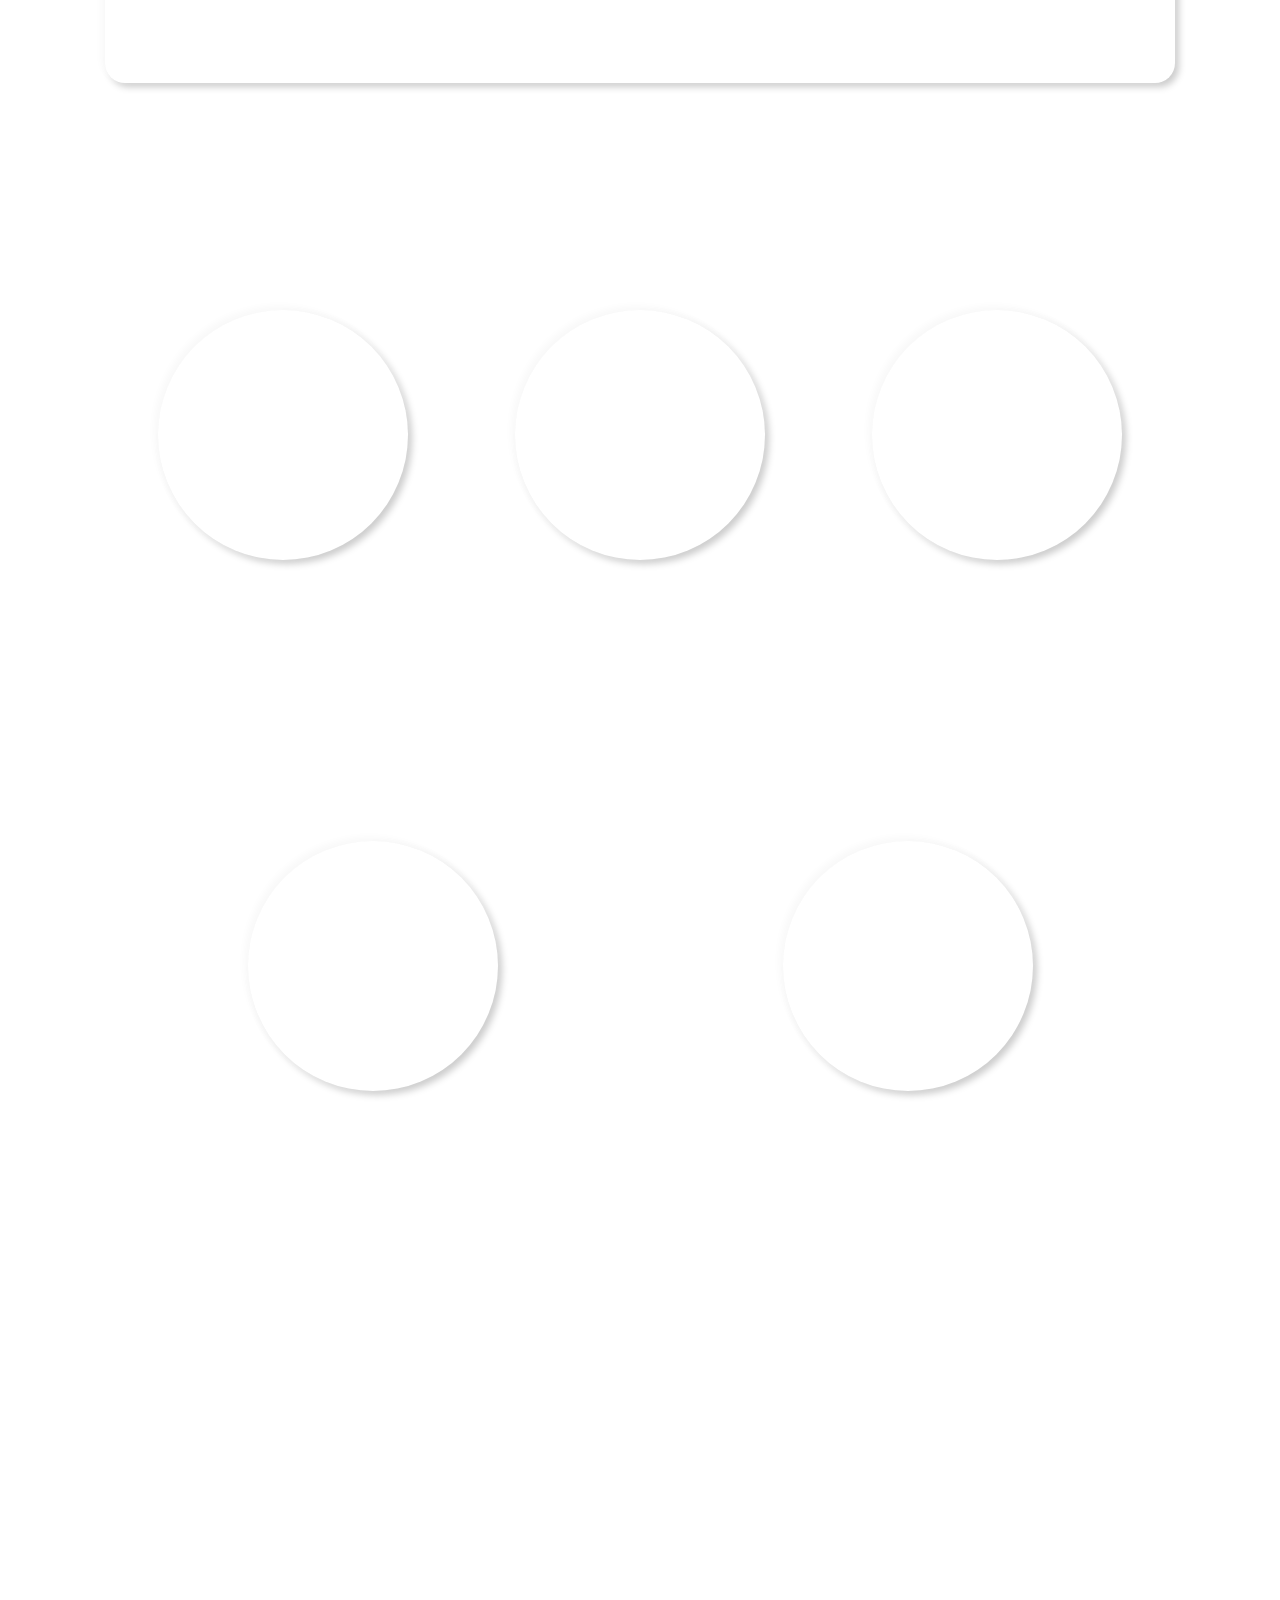
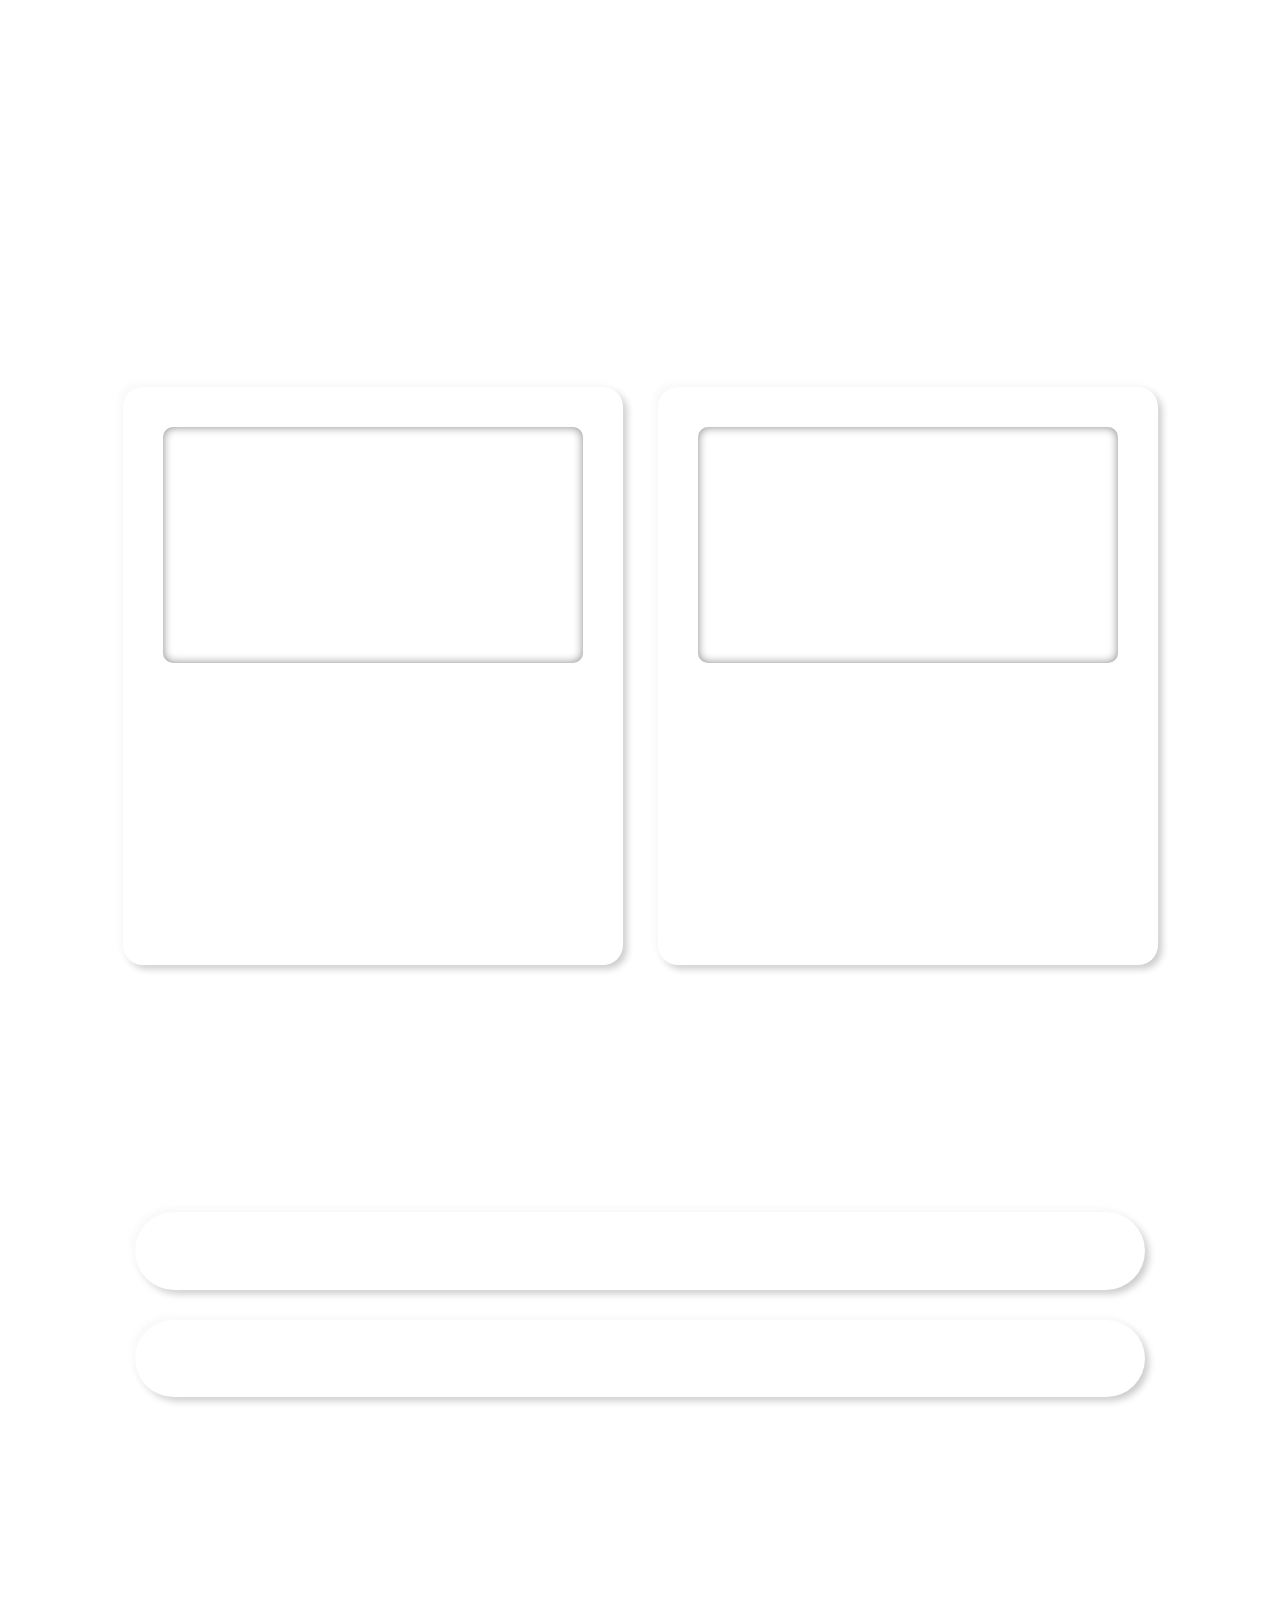
==== commit 9398c144: "minify" ====
--- a/index.html
+++ b/index.html
@@ -6,13 +6,13 @@
         <meta http-equiv="X-UA-Compatible" content="ie=edge" />
         <title>Mell's Portfolio</title>
         <meta name="description" content="自分を表す色である「白」をテーマに作成したポートフォリオです。" />
-        <link rel="icon" href="images/favicon.ico" />
-        <link rel="stylesheet" href="styles/loader.css" />
-        <script src="scripts/vendors/pace.js"></script>
+        <link rel="icon" href="img/favicon.ico" />
+        <link rel="stylesheet" href="css/loader.css" />
+        <script src="js/vendors/pace.min.js"></script>
         <link href="https://fonts.googleapis.com/css2?family=Lato&family=PT+Sans&family=Raleway:wght@500&family=Sawarabi+Gothic&display=swap" rel="stylesheet" />
-        <link rel="stylesheet" href="styles/vendors/bootstrap-reboot.css" />
+        <link rel="stylesheet" href="css/bootstrap-reboot.css" />
         <link href="https://use.fontawesome.com/releases/v5.6.1/css/all.css" rel="stylesheet" />
-        <link rel="stylesheet" href="styles/style.css" />
+        <link rel="stylesheet" href="css/style.css" />
     </head>
     <body>
         <div id="global-container">
@@ -53,7 +53,7 @@
                         </div>
                         <div class="hero appear down">
                             <div class="hero__footer item">
-                                <img class="hero__downarrow" src="images/arrow.svg" />
+                                <img class="hero__downarrow" src="img/arrow.svg" />
                                 <span class="hero__scrolltext">scroll</span>
                             </div>
                         </div>
@@ -63,7 +63,7 @@
                         <div class="main-title appear left"><a id="profile" class="anchor item">Profile</a></div>
                         <div class="profile__inner">
                             <div class="profile__img appear down">
-                                <img src="images/MyPhoto.png" alt="self-photo" class="item" />
+                                <img src="img/MyPhoto.png" alt="self-photo" class="item" />
                             </div>
                             <div class="profile__description appear down">
                                 <div class="profile__description--name item">Daichi Ogo</div>
@@ -135,63 +135,63 @@
                         <div class="skills__inner appear left">
                             <div class="skills__inner--icon item">
                                 <div class="skills__inner--content">
-                                    <img src="images/html-5.svg" alt="html-icon" />
+                                    <img src="img/html-5.svg" alt="html-icon" />
                                     <div class="skills__inner--text">HTML5</div>
                                 </div>
                             </div>
 
                             <div class="skills__inner--icon item">
                                 <div class="skills__inner--content">
-                                    <img src="images/css-3.svg" alt="css-icon" />
+                                    <img src="img/css-3.svg" alt="css-icon" />
                                     <div class="skills__inner--text">CSS3</div>
                                 </div>
                             </div>
                             <div class="skills__inner--icon item">
                                 <div class="skills__inner--content">
-                                    <img src="images/sass.svg" alt="sass-icon" />
+                                    <img src="img/sass.svg" alt="sass-icon" />
                                     <div class="skills__inner--text">Sass</div>
                                 </div>
                             </div>
                             <div class="skills__inner--icon item">
                                 <div class="skills__inner--content">
-                                    <img src="images/javascript.svg" alt="javascript-icon" />
+                                    <img src="img/javascript.svg" alt="javascript-icon" />
                                     <div class="skills__inner--text">Javascript</div>
                                 </div>
                             </div>
                             <div class="skills__inner--icon item">
                                 <div class="skills__inner--content">
-                                    <img src="images/vue.svg" alt="vue-icon" />
+                                    <img src="img/vue.svg" alt="vue-icon" />
                                     <div class="skills__inner--text">Vue.js</div>
                                 </div>
                             </div>
                             <div class="skills__inner--icon item">
                                 <div class="skills__inner--content">
-                                    <img src="images/java.svg" alt="java-icon" />
+                                    <img src="img/java.svg" alt="java-icon" />
                                     <div class="skills__inner--text">Java</div>
                                 </div>
                             </div>
                             <div class="skills__inner--icon item">
                                 <div class="skills__inner--content">
-                                    <img src="images/c.svg" alt="c-icon" />
+                                    <img src="img/c.svg" alt="c-icon" />
                                     <div class="skills__inner--text">C</div>
                                 </div>
                             </div>
                             <div class="skills__inner--icon item">
                                 <div class="skills__inner--content">
-                                    <img src="images/c-plusplus.svg" alt="c-plusplus-icon" />
+                                    <img src="img/c-plusplus.svg" alt="c-plusplus-icon" />
                                     <div class="skills__inner--text">C++</div>
                                 </div>
                             </div>
 
                             <div class="skills__inner--icon item">
                                 <div class="skills__inner--content">
-                                    <img src="images/gulp.svg" alt="gulp-icon" />
+                                    <img src="img/gulp.svg" alt="gulp-icon" />
                                     <div class="skills__inner--text">Gulp</div>
                                 </div>
                             </div>
                             <div class="skills__inner--icon item">
                                 <div class="skills__inner--content">
-                                    <img src="images/github-icon.svg" alt="github-icon" />
+                                    <img src="img/github-icon.svg" alt="github-icon" />
                                     <div class="skills__inner--text">Github</div>
                                 </div>
                             </div>
@@ -206,7 +206,7 @@
                                     <a href="">
                                         <div class="work__img appear down">
                                             <div class="view"><i class="fas fa-chevron-circle-down"></i>View</div>
-                                            <img src="images/work01.png" alt="myportfolio" class="item" />
+                                            <img src="img/work01.png" alt="myportfolio" class="item" />
                                         </div>
                                     </a>
                                     <div class="work__text appear left">
@@ -224,7 +224,7 @@
                                     <a href="https://amazing-yonath-1c7547.netlify.app/" target="_blank" rel="noopener noreferrer">
                                         <div class="work__img appear down">
                                             <div class="view"><i class="fas fa-chevron-circle-down"></i>View</div>
-                                            <img src="images/work02.png" alt="kurashiki-pr-site" class="item" />
+                                            <img src="img/work02.png" alt="kurashiki-pr-site" class="item" />
                                         </div>
                                     </a>
                                     <div class="work__text appear left">
@@ -292,15 +292,15 @@
                 </ul>
             </nav>
         </div>
-        <!-- <script src="scripts/vendors/swiper.min.js"></script> -->
-        <script src="scripts/vendors/TweenMax.min.js"></script>
-        <script src="scripts/libs/smooth-scroll.js"></script>
-        <script src="scripts/vendors/scroll-polyfill.js"></script>
-        <script src="scripts/libs/scroll.js"></script>
-        <script src="scripts/libs/text-animation.js"></script>
-        <!-- <script src="scripts/libs/hero-slider.js"></script> -->
-
-        <script src="scripts/libs/mobile-menu.js"></script>
-        <script src="scripts/main.js"></script>
+        <!-- <script src="js/vendors/swiper.min.js"></script> -->
+        <script src="js/vendors/TweenMax.min.min.js"></script>
+        <script src="js/libs/smooth-scroll.min.js"></script>
+        <script src="js/vendors/scroll-polyfill.min.js"></script>
+        <script src="js/libs/scroll.min.js"></script>
+        <script src="js/libs/text-animation.min.js"></script>
+        <!-- <script src="js/libs/hero-slider.js"></script> -->
+
+        <script src="js/libs/mobile-menu.min.js"></script>
+        <script src="js/main.min.js"></script>
     </body>
 </html>
--- a/css/loader.css
+++ b/css/loader.css
@@ -0,0 +1,198 @@
+.pace-done #global-container {
+  -webkit-transition: opacity 1s;
+  transition: opacity 1s;
+  opacity: 1;
+}
+
+#global-container {
+  opacity: 0;
+}
+
+.pace {
+  z-index: 2000;
+  position: fixed;
+  margin: auto;
+  top: 0;
+  left: 0;
+  right: 0;
+  bottom: 0;
+  width: 100px;
+  height: 100px;
+}
+
+.pace .pace-progress {
+  -webkit-transform: none !important;
+          transform: none !important;
+  text-align: center;
+}
+
+.pace .pace-progress::after {
+  content: attr(data-progress-text);
+  display: block;
+  font-weight: 100;
+  font-size: 2em;
+  font-family: "Helvetica Neue", "Yu Gothic", "Meiryo", sans-serif;
+  color: #888888;
+}
+
+.pace.pace-inactive {
+  display: none;
+}
+
+.pace-progress-inner {
+  position: relative;
+  left: -9999px;
+  margin: 20px auto;
+  display: -webkit-box;
+  display: -ms-flexbox;
+  display: flex;
+  -webkit-box-pack: justify;
+      -ms-flex-pack: justify;
+          justify-content: space-between;
+  width: 20px;
+  height: 20px;
+  border-radius: 10px;
+  background-color: #112344;
+  color: #112344;
+  -webkit-box-shadow: 9999px 0 0 0 #112344;
+          box-shadow: 9999px 0 0 0 #112344;
+  -webkit-animation: dot-falling 1s infinite linear;
+          animation: dot-falling 1s infinite linear;
+  -webkit-animation-delay: 0.1s;
+          animation-delay: 0.1s;
+}
+
+.pace-progress-inner::before, .pace-progress-inner::after {
+  content: "";
+  display: inline-block;
+  position: absolute;
+  top: 0;
+}
+
+.pace-progress-inner::before {
+  width: 20px;
+  height: 20px;
+  border-radius: 10px;
+  background-color: #112344;
+  color: #112344;
+  -webkit-animation: dot-falling-before 1s infinite linear;
+          animation: dot-falling-before 1s infinite linear;
+  -webkit-animation-delay: 0s;
+          animation-delay: 0s;
+}
+
+.pace-progress-inner::after {
+  width: 20px;
+  height: 20px;
+  border-radius: 10px;
+  background-color: #112344;
+  color: #112344;
+  -webkit-animation: dot-falling-after 1s infinite linear;
+          animation: dot-falling-after 1s infinite linear;
+  -webkit-animation-delay: 0.2s;
+          animation-delay: 0.2s;
+}
+
+@-webkit-keyframes dot-falling {
+  0% {
+    -webkit-box-shadow: 9999px -30px 0 0 rgba(17, 35, 68, 0);
+            box-shadow: 9999px -30px 0 0 rgba(17, 35, 68, 0);
+  }
+  25%,
+  50%,
+  75% {
+    -webkit-box-shadow: 9999px 0 0 0 #112344;
+            box-shadow: 9999px 0 0 0 #112344;
+  }
+  100% {
+    -webkit-box-shadow: 9999px 30px 0 0 rgba(17, 35, 68, 0);
+            box-shadow: 9999px 30px 0 0 rgba(17, 35, 68, 0);
+  }
+}
+
+@keyframes dot-falling {
+  0% {
+    -webkit-box-shadow: 9999px -30px 0 0 rgba(17, 35, 68, 0);
+            box-shadow: 9999px -30px 0 0 rgba(17, 35, 68, 0);
+  }
+  25%,
+  50%,
+  75% {
+    -webkit-box-shadow: 9999px 0 0 0 #112344;
+            box-shadow: 9999px 0 0 0 #112344;
+  }
+  100% {
+    -webkit-box-shadow: 9999px 30px 0 0 rgba(17, 35, 68, 0);
+            box-shadow: 9999px 30px 0 0 rgba(17, 35, 68, 0);
+  }
+}
+
+@-webkit-keyframes dot-falling-before {
+  0% {
+    -webkit-box-shadow: 9969px -30px 0 0 rgba(17, 35, 68, 0);
+            box-shadow: 9969px -30px 0 0 rgba(17, 35, 68, 0);
+  }
+  25%,
+  50%,
+  75% {
+    -webkit-box-shadow: 9969px 0 0 0 #112344;
+            box-shadow: 9969px 0 0 0 #112344;
+  }
+  100% {
+    -webkit-box-shadow: 9969px 30px 0 0 rgba(17, 35, 68, 0);
+            box-shadow: 9969px 30px 0 0 rgba(17, 35, 68, 0);
+  }
+}
+
+@keyframes dot-falling-before {
+  0% {
+    -webkit-box-shadow: 9969px -30px 0 0 rgba(17, 35, 68, 0);
+            box-shadow: 9969px -30px 0 0 rgba(17, 35, 68, 0);
+  }
+  25%,
+  50%,
+  75% {
+    -webkit-box-shadow: 9969px 0 0 0 #112344;
+            box-shadow: 9969px 0 0 0 #112344;
+  }
+  100% {
+    -webkit-box-shadow: 9969px 30px 0 0 rgba(17, 35, 68, 0);
+            box-shadow: 9969px 30px 0 0 rgba(17, 35, 68, 0);
+  }
+}
+
+@-webkit-keyframes dot-falling-after {
+  0% {
+    -webkit-box-shadow: 10029px -30px 0 0 rgba(17, 35, 68, 0);
+            box-shadow: 10029px -30px 0 0 rgba(17, 35, 68, 0);
+  }
+  25%,
+  50%,
+  75% {
+    -webkit-box-shadow: 10029px 0 0 0 #112344;
+            box-shadow: 10029px 0 0 0 #112344;
+  }
+  100% {
+    -webkit-box-shadow: 10029px 30px 0 0 rgba(17, 35, 68, 0);
+            box-shadow: 10029px 30px 0 0 rgba(17, 35, 68, 0);
+  }
+}
+
+@keyframes dot-falling-after {
+  0% {
+    -webkit-box-shadow: 10029px -30px 0 0 rgba(17, 35, 68, 0);
+            box-shadow: 10029px -30px 0 0 rgba(17, 35, 68, 0);
+  }
+  25%,
+  50%,
+  75% {
+    -webkit-box-shadow: 10029px 0 0 0 #112344;
+            box-shadow: 10029px 0 0 0 #112344;
+  }
+  100% {
+    -webkit-box-shadow: 10029px 30px 0 0 rgba(17, 35, 68, 0);
+            box-shadow: 10029px 30px 0 0 rgba(17, 35, 68, 0);
+  }
+}
+
+/*# sourceMappingURL=maps/loader.css.map */
--- a/css/style.css
+++ b/css/style.css
@@ -0,0 +1,1230 @@
+@charset "UTF-8";
+.appear.up .item {
+  -webkit-transform: translateY(40px);
+          transform: translateY(40px);
+}
+
+.appear.down .item {
+  -webkit-transform: translateY(-40px);
+          transform: translateY(-40px);
+}
+
+.appear.left .item {
+  -webkit-transform: translateX(40px);
+          transform: translateX(40px);
+}
+
+.appear.right .item {
+  -webkit-transform: translateX(-40px);
+          transform: translateX(-40px);
+}
+
+.appear .item {
+  -webkit-transition: all 0.8s;
+  transition: all 0.8s;
+  opacity: 0;
+}
+
+.appear.inview .item {
+  opacity: 1;
+  -webkit-transform: none;
+          transform: none;
+}
+
+.appear.inview .item:nth-child(1) {
+  -webkit-transition-delay: 0.1s;
+          transition-delay: 0.1s;
+}
+
+.appear.inview .item:nth-child(2) {
+  -webkit-transition-delay: 0.2s;
+          transition-delay: 0.2s;
+}
+
+.appear.inview .item:nth-child(3) {
+  -webkit-transition-delay: 0.3s;
+          transition-delay: 0.3s;
+}
+
+.appear.inview .item:nth-child(4) {
+  -webkit-transition-delay: 0.4s;
+          transition-delay: 0.4s;
+}
+
+.appear.inview .item:nth-child(5) {
+  -webkit-transition-delay: 0.5s;
+          transition-delay: 0.5s;
+}
+
+.appear.inview .item:nth-child(6) {
+  -webkit-transition-delay: 0.6s;
+          transition-delay: 0.6s;
+}
+
+.appear.inview .item:nth-child(7) {
+  -webkit-transition-delay: 0.7s;
+          transition-delay: 0.7s;
+}
+
+.appear.inview .item:nth-child(8) {
+  -webkit-transition-delay: 0.8s;
+          transition-delay: 0.8s;
+}
+
+.appear.inview .item:nth-child(9) {
+  -webkit-transition-delay: 0.9s;
+          transition-delay: 0.9s;
+}
+
+.appear.inview .item:nth-child(10) {
+  -webkit-transition-delay: 1s;
+          transition-delay: 1s;
+}
+
+.animate-title,
+.tween-animate-title {
+  opacity: 0;
+}
+
+.animate-title.inview,
+.tween-animate-title.inview {
+  opacity: 1;
+}
+
+.animate-title.inview .char,
+.tween-animate-title.inview .char {
+  display: inline-block;
+}
+
+.animate-title .char,
+.tween-animate-title .char {
+  opacity: 0;
+}
+
+.tween-animate-title.inview .char {
+  -webkit-animation-name: kf-animate-chars;
+          animation-name: kf-animate-chars;
+  -webkit-animation-duration: 0.8s;
+          animation-duration: 0.8s;
+  -webkit-animation-timing-function: cubic-bezier(0.39, 1.57, 0.58, 1);
+          animation-timing-function: cubic-bezier(0.39, 1.57, 0.58, 1);
+  -webkit-animation-delay: 0s;
+          animation-delay: 0s;
+  -webkit-animation-iteration-count: 1;
+          animation-iteration-count: 1;
+  -webkit-animation-direction: normal;
+          animation-direction: normal;
+  -webkit-animation-fill-mode: both;
+          animation-fill-mode: both;
+}
+
+.tween-animate-title.inview .char:nth-child(1) {
+  -webkit-animation-delay: 0.05s;
+          animation-delay: 0.05s;
+}
+
+.tween-animate-title.inview .char:nth-child(2) {
+  -webkit-animation-delay: 0.1s;
+          animation-delay: 0.1s;
+}
+
+.tween-animate-title.inview .char:nth-child(3) {
+  -webkit-animation-delay: 0.15s;
+          animation-delay: 0.15s;
+}
+
+.tween-animate-title.inview .char:nth-child(4) {
+  -webkit-animation-delay: 0.2s;
+          animation-delay: 0.2s;
+}
+
+.tween-animate-title.inview .char:nth-child(5) {
+  -webkit-animation-delay: 0.25s;
+          animation-delay: 0.25s;
+}
+
+.tween-animate-title.inview .char:nth-child(6) {
+  -webkit-animation-delay: 0.3s;
+          animation-delay: 0.3s;
+}
+
+.tween-animate-title.inview .char:nth-child(7) {
+  -webkit-animation-delay: 0.35s;
+          animation-delay: 0.35s;
+}
+
+.tween-animate-title.inview .char:nth-child(8) {
+  -webkit-animation-delay: 0.4s;
+          animation-delay: 0.4s;
+}
+
+.tween-animate-title.inview .char:nth-child(9) {
+  -webkit-animation-delay: 0.45s;
+          animation-delay: 0.45s;
+}
+
+.tween-animate-title.inview .char:nth-child(10) {
+  -webkit-animation-delay: 0.5s;
+          animation-delay: 0.5s;
+}
+
+.tween-animate-title.inview .char:nth-child(11) {
+  -webkit-animation-delay: 0.55s;
+          animation-delay: 0.55s;
+}
+
+.tween-animate-title.inview .char:nth-child(12) {
+  -webkit-animation-delay: 0.6s;
+          animation-delay: 0.6s;
+}
+
+.tween-animate-title.inview .char:nth-child(13) {
+  -webkit-animation-delay: 0.65s;
+          animation-delay: 0.65s;
+}
+
+.tween-animate-title.inview .char:nth-child(14) {
+  -webkit-animation-delay: 0.7s;
+          animation-delay: 0.7s;
+}
+
+.tween-animate-title.inview .char:nth-child(15) {
+  -webkit-animation-delay: 0.75s;
+          animation-delay: 0.75s;
+}
+
+.tween-animate-title.inview .char:nth-child(16) {
+  -webkit-animation-delay: 0.8s;
+          animation-delay: 0.8s;
+}
+
+.tween-animate-title.inview .char:nth-child(17) {
+  -webkit-animation-delay: 0.85s;
+          animation-delay: 0.85s;
+}
+
+.tween-animate-title.inview .char:nth-child(18) {
+  -webkit-animation-delay: 0.9s;
+          animation-delay: 0.9s;
+}
+
+.tween-animate-title.inview .char:nth-child(19) {
+  -webkit-animation-delay: 0.95s;
+          animation-delay: 0.95s;
+}
+
+.tween-animate-title.inview .char:nth-child(20) {
+  -webkit-animation-delay: 1s;
+          animation-delay: 1s;
+}
+
+.tween-animate-title.inview .char:nth-child(21) {
+  -webkit-animation-delay: 1.05s;
+          animation-delay: 1.05s;
+}
+
+.tween-animate-title.inview .char:nth-child(22) {
+  -webkit-animation-delay: 1.1s;
+          animation-delay: 1.1s;
+}
+
+.tween-animate-title.inview .char:nth-child(23) {
+  -webkit-animation-delay: 1.15s;
+          animation-delay: 1.15s;
+}
+
+.tween-animate-title.inview .char:nth-child(24) {
+  -webkit-animation-delay: 1.2s;
+          animation-delay: 1.2s;
+}
+
+.tween-animate-title.inview .char:nth-child(25) {
+  -webkit-animation-delay: 1.25s;
+          animation-delay: 1.25s;
+}
+
+.tween-animate-title.inview .char:nth-child(26) {
+  -webkit-animation-delay: 1.3s;
+          animation-delay: 1.3s;
+}
+
+.tween-animate-title.inview .char:nth-child(27) {
+  -webkit-animation-delay: 1.35s;
+          animation-delay: 1.35s;
+}
+
+.tween-animate-title.inview .char:nth-child(28) {
+  -webkit-animation-delay: 1.4s;
+          animation-delay: 1.4s;
+}
+
+.tween-animate-title.inview .char:nth-child(29) {
+  -webkit-animation-delay: 1.45s;
+          animation-delay: 1.45s;
+}
+
+.tween-animate-title.inview .char:nth-child(30) {
+  -webkit-animation-delay: 1.5s;
+          animation-delay: 1.5s;
+}
+
+@-webkit-keyframes kf-animate-chars {
+  0% {
+    opacity: 0;
+    -webkit-transform: translateY(-50%);
+            transform: translateY(-50%);
+  }
+  100% {
+    opacity: 1;
+    -webkit-transform: translateY(0);
+            transform: translateY(0);
+  }
+}
+
+@keyframes kf-animate-chars {
+  0% {
+    opacity: 0;
+    -webkit-transform: translateY(-50%);
+            transform: translateY(-50%);
+  }
+  100% {
+    opacity: 1;
+    -webkit-transform: translateY(0);
+            transform: translateY(0);
+  }
+}
+
+.mobile-menu {
+  position: fixed;
+  font-family: "Lato", sans-serif;
+  right: 0;
+  top: 60px;
+  width: 300px;
+}
+
+.mobile-menu .logo {
+  padding: 0 40px;
+  font-size: 38px;
+}
+
+.mobile-menu__btn {
+  margin: 0 15px 0 auto;
+  background-color: white;
+  border-radius: 50%;
+  width: 65px;
+  height: 65px;
+  border: none;
+  outline: none !important;
+  cursor: pointer;
+  -webkit-transition: all 0.2s ease-in-out;
+  transition: all 0.2s ease-in-out;
+}
+
+.mobile-menu__btn > span {
+  background-color: black;
+  width: 30px;
+  height: 2px;
+  display: block;
+  margin: 0 auto;
+  margin-bottom: 7px;
+  -webkit-transition: -webkit-transform 0.7s;
+  transition: -webkit-transform 0.7s;
+  transition: transform 0.7s;
+  transition: transform 0.7s, -webkit-transform 0.7s;
+}
+
+.mobile-menu__btn > span:last-child {
+  margin-bottom: 0;
+}
+
+.mobile-menu__cover {
+  position: absolute;
+  top: 0;
+  left: 0;
+  width: 100%;
+  height: 100%;
+  background-color: rgba(0, 0, 0, .3);
+  opacity: 0;
+  visibility: hidden;
+  -webkit-transition: opacity 1s;
+  transition: opacity 1s;
+  cursor: pointer;
+  z-index: 200;
+}
+
+.mobile-menu__main {
+  padding: 0;
+  -webkit-perspective: 2000px;
+          perspective: 2000px;
+  -webkit-transform-style: preserve-3d;
+          transform-style: preserve-3d;
+}
+
+.mobile-menu__item {
+  list-style: none;
+  display: block;
+  -webkit-transform: translate3d(0, 0, -1000px);
+          transform: translate3d(0, 0, -1000px);
+  padding: 0 50px;
+  -webkit-transition: opacity 0.2s, -webkit-transform 0.3s;
+  transition: opacity 0.2s, -webkit-transform 0.3s;
+  transition: transform 0.3s, opacity 0.2s;
+  transition: transform 0.3s, opacity 0.2s, -webkit-transform 0.3s;
+  opacity: 0;
+}
+
+.mobile-menu__link {
+  display: block;
+  margin-top: 25px;
+  color: black;
+  font-size: 30px;
+  text-decoration: none !important;
+  -webkit-transition: all 0.2s ease-in-out;
+  transition: all 0.2s ease-in-out;
+}
+
+.mobile-menu__link:hover {
+  color: #2dd9fe;
+  text-shadow: 0 0 7px #00a3d5;
+}
+
+.menu-open #container {
+  -webkit-transform: translate(-300px, 60px);
+          transform: translate(-300px, 60px);
+  -webkit-box-shadow: 0 8px 40px -10px rgba(0, 0, 0, .8);
+          box-shadow: 0 8px 40px -10px rgba(0, 0, 0, .8);
+}
+
+.menu-open .mobile-menu__cover {
+  opacity: 1;
+  visibility: visible;
+}
+
+.menu-open .mobile-menu__item {
+  -webkit-transform: none;
+          transform: none;
+  opacity: 1;
+}
+
+.menu-open .mobile-menu__item:nth-child(1) {
+  -webkit-transition-delay: 0.07s;
+          transition-delay: 0.07s;
+}
+
+.menu-open .mobile-menu__item:nth-child(2) {
+  -webkit-transition-delay: 0.14s;
+          transition-delay: 0.14s;
+}
+
+.menu-open .mobile-menu__item:nth-child(3) {
+  -webkit-transition-delay: 0.21s;
+          transition-delay: 0.21s;
+}
+
+.menu-open .mobile-menu__item:nth-child(4) {
+  -webkit-transition-delay: 0.28s;
+          transition-delay: 0.28s;
+}
+
+.menu-open .mobile-menu__item:nth-child(5) {
+  -webkit-transition-delay: 0.35s;
+          transition-delay: 0.35s;
+}
+
+.menu-open .mobile-menu__item:nth-child(6) {
+  -webkit-transition-delay: 0.42s;
+          transition-delay: 0.42s;
+}
+
+.menu-open .mobile-menu__btn > span {
+  background-color: black;
+}
+
+.menu-open .mobile-menu__btn > span:nth-child(1) {
+  -webkit-transition-delay: 70ms;
+          transition-delay: 70ms;
+  -webkit-transform: translateY(9px) rotate(135deg);
+          transform: translateY(9px) rotate(135deg);
+}
+
+.menu-open .mobile-menu__btn > span:nth-child(2) {
+  -webkit-transition-delay: 0s;
+          transition-delay: 0s;
+  -webkit-transform: translateX(-18px) scaleX(0);
+          transform: translateX(-18px) scaleX(0);
+}
+
+.menu-open .mobile-menu__btn > span:nth-child(3) {
+  -webkit-transition-delay: 140ms;
+          transition-delay: 140ms;
+  -webkit-transform: translateY(-9px) rotate(-135deg);
+          transform: translateY(-9px) rotate(-135deg);
+}
+
+/******************************************************************
+
+Stylesheet: ベーススタイル
+
+******************************************************************/
+body {
+  font-family: "Sawarabi Gothic", sans-serif;
+}
+
+#global-container {
+  overflow: hidden;
+}
+
+img {
+  max-width: 100%;
+  vertical-align: bottom;
+}
+
+a {
+  color: black;
+  text-decoration: none;
+}
+
+a:hover {
+  color: black;
+  text-decoration: none;
+}
+
+a.anchor {
+  display: block;
+  padding-top: 130px;
+  margin-top: -130px;
+  color: black !important;
+}
+
+.font-sm {
+  font-size: 14px;
+}
+
+.font-md {
+  font-size: 17px;
+}
+
+.font-lr {
+  font-size: 17px;
+}
+
+.font-lg, .sub-title {
+  font-size: 25px;
+}
+
+.mb-sm, .about__inner .design__icon, .about__inner .coding__icon, .about__inner .project__icon, .about__inner .management__icon, .about__inner .teamwork__icon {
+  margin-bottom: 16px !important;
+}
+
+.mb-md, .works .work, .contact, .footer {
+  margin-bottom: 50px !important;
+}
+
+.mb-lg, .home, .profile, .about, .about__inner .design, .about__inner .coding, .about__inner .project, .about__inner .management, .skills, .works {
+  margin-bottom: 80px !important;
+}
+
+.pb-sm {
+  padding-bottom: 16px !important;
+}
+
+.pb-lg, .hero {
+  padding-bottom: 80px !important;
+}
+
+.content-width, .home, .profile, .about, .skills, .works, .contact, .footer {
+  width: 85%;
+  margin: 0 auto;
+  max-width: 1070px;
+}
+
+.flex, .about, .footer__nav, .footer__ul {
+  display: -webkit-box;
+  display: -ms-flexbox;
+  display: flex;
+  -webkit-box-orient: vertical;
+  -webkit-box-direction: normal;
+      -ms-flex-direction: column;
+          flex-direction: column;
+}
+
+.main-title {
+  font-family: "Lato", sans-serif;
+  font-size: 40px;
+  font-weight: 500;
+  margin-bottom: 50px;
+  display: block;
+}
+
+.sub-title {
+  font-weight: 500;
+  margin-bottom: 10px;
+  color: black;
+  text-align: center;
+}
+
+.boxshadow, .mobile-menu__btn, .icon-base, .about__inner .design__icon, .about__inner .coding__icon, .about__inner .project__icon, .about__inner .management__icon, .about__inner .teamwork__icon, .profile__inner, .skills__inner--icon, .works .work, .contact__inner {
+  -webkit-box-shadow: -4px -4px 7px #f9f9f9, 4px 4px 7px #ccc;
+          box-shadow: -4px -4px 7px #f9f9f9, 4px 4px 7px #ccc;
+}
+
+.icon-base, .about__inner .design__icon, .about__inner .coding__icon, .about__inner .project__icon, .about__inner .management__icon, .about__inner .teamwork__icon {
+  display: -webkit-box;
+  display: -ms-flexbox;
+  display: flex;
+  -webkit-box-pack: center;
+      -ms-flex-pack: center;
+          justify-content: center;
+  -webkit-box-align: center;
+      -ms-flex-align: center;
+          align-items: center;
+  border-radius: 50%;
+  margin: 0 auto;
+  width: 250px;
+  height: 250px;
+}
+
+.btn-hover, .mobile-menu__btn:hover, .contact__inner:hover {
+  -webkit-box-shadow: -2px -2px 3px #fbfbfb, 2px 2px 3px #ccc;
+          box-shadow: -2px -2px 3px #fbfbfb, 2px 2px 3px #ccc;
+}
+
+.btn-active, .mobile-menu__btn:focus, .contact__inner:active {
+  -webkit-box-shadow: inset 2px 2px 2px #ccc, inset -2px -2px 2px #fbfbfb;
+          box-shadow: inset 2px 2px 2px #ccc, inset -2px -2px 2px #fbfbfb;
+}
+
+#main-content {
+  position: relative;
+  z-index: 0;
+}
+
+main {
+  position: relative;
+  z-index: -1;
+}
+
+#container {
+  background-color: white;
+  position: relative;
+  z-index: 10;
+  -webkit-transition: -webkit-transform 0.5s, -webkit-box-shadow 0.5s;
+  transition: -webkit-transform 0.5s, -webkit-box-shadow 0.5s;
+  transition: transform 0.5s, box-shadow 0.5s;
+  transition: transform 0.5s, box-shadow 0.5s, -webkit-transform 0.5s, -webkit-box-shadow 0.5s;
+}
+
+.header {
+  position: fixed;
+  top: 0;
+  left: 0;
+  width: 100%;
+  height: 100px;
+  background-color: transparent;
+  display: -webkit-box;
+  display: -ms-flexbox;
+  display: flex;
+  -webkit-box-align: center;
+      -ms-flex-align: center;
+          align-items: center;
+  z-index: 100;
+}
+
+.header.triggered {
+  background-color: rgba(255, 255, 255, .9);
+  -webkit-box-shadow: 10px 0 25px -10px rgba(0, 0, 0, .5);
+          box-shadow: 10px 0 25px -10px rgba(0, 0, 0, .5);
+}
+
+.header__nav {
+  display: none;
+}
+
+.header__ul {
+  display: -webkit-box;
+  display: -ms-flexbox;
+  display: flex;
+  -webkit-box-align: center;
+      -ms-flex-align: center;
+          align-items: center;
+  padding: 0;
+  margin: 0;
+  list-style: none;
+}
+
+.header__li {
+  margin: 20px;
+}
+
+.header__li > a {
+  color: black;
+  text-decoration: none !important;
+  text-transform: uppercase;
+  -webkit-transition: all 0.2s ease-in-out;
+  transition: all 0.2s ease-in-out;
+}
+
+.header__li > a:hover {
+  color: #2dd9fe;
+  text-shadow: 0 0 7px #00a3d5;
+}
+
+.header__inner {
+  display: -webkit-box;
+  display: -ms-flexbox;
+  display: flex;
+  -webkit-box-pack: end;
+      -ms-flex-pack: end;
+          justify-content: flex-end;
+  -webkit-box-align: center;
+      -ms-flex-align: center;
+          align-items: center;
+  margin: 0 0 0 auto;
+  max-width: 1070px;
+}
+
+.home {
+  font-family: "Raleway", sans-serif;
+  width: 100%;
+  height: 100vh;
+  position: relative;
+  color: black;
+}
+
+.home__inner {
+  position: absolute;
+  top: 50%;
+  left: 50%;
+  -webkit-transform: translateY(-50%) translateX(-50%);
+          transform: translateY(-50%) translateX(-50%);
+}
+
+.home__text {
+  margin: 0;
+  left: 0;
+  font-weight: bold;
+  font-size: 25px;
+}
+
+.hero {
+  overflow: hidden;
+  padding-top: 100px;
+}
+
+.hero__footer {
+  position: absolute;
+  left: 50%;
+  bottom: 20px;
+  -webkit-transform: translateX(-50%);
+          transform: translateX(-50%);
+  z-index: 2;
+  height: 68px;
+  width: 22px;
+  overflow: hidden;
+}
+
+.hero__downarrow {
+  position: absolute;
+  left: 0;
+  bottom: 0;
+  width: 6px;
+  -webkit-animation-name: kf-arrow-anime;
+          animation-name: kf-arrow-anime;
+  -webkit-animation-duration: 2s;
+          animation-duration: 2s;
+  -webkit-animation-timing-function: linear;
+          animation-timing-function: linear;
+  -webkit-animation-delay: 0s;
+          animation-delay: 0s;
+  -webkit-animation-iteration-count: infinite;
+          animation-iteration-count: infinite;
+  -webkit-animation-direction: normal;
+          animation-direction: normal;
+  -webkit-animation-fill-mode: forwards;
+          animation-fill-mode: forwards;
+}
+
+.hero__scrolltext {
+  position: absolute;
+  -webkit-transform: rotate(90deg);
+          transform: rotate(90deg);
+  color: black;
+  left: -8px;
+  top: 11px;
+  font-size: 1.2em;
+}
+
+@-webkit-keyframes kf-arrow-anime {
+  0%,
+  100% {
+    -webkit-transform: translateY(-10%);
+            transform: translateY(-10%);
+  }
+  50% {
+    -webkit-transform: none;
+            transform: none;
+  }
+}
+
+@keyframes kf-arrow-anime {
+  0%,
+  100% {
+    -webkit-transform: translateY(-10%);
+            transform: translateY(-10%);
+  }
+  50% {
+    -webkit-transform: none;
+            transform: none;
+  }
+}
+
+.profile__inner {
+  padding: 50px;
+  border-radius: 20px;
+}
+
+.profile img {
+  padding: 10%;
+  border-radius: 50%;
+}
+
+.profile__description--name {
+  font-family: "PT Sans", sans-serif;
+  font-size: 30px;
+  color: black;
+  text-align: center;
+}
+
+.profile__description--work {
+  color: #888888;
+  font-size: 20px;
+  text-align: center;
+}
+
+.profile__description--jp {
+  color: #111111;
+  margin: 10% 0;
+}
+
+.profile__description--en {
+  color: #111111;
+  margin: 10% 0;
+  font-size: 20px;
+}
+
+.about__description {
+  margin: 0 auto;
+  width: 250px;
+}
+
+.about__description--text {
+  color: #111111;
+}
+
+.about__inner .fas {
+  font-size: 100px;
+  padding: 20%;
+  color: #112344;
+}
+
+.about .main-title {
+  text-align: right;
+}
+
+.skills__inner {
+  display: -webkit-box;
+  display: -ms-flexbox;
+  display: flex;
+  -ms-flex-wrap: wrap;
+      flex-wrap: wrap;
+  -ms-flex-pack: distribute;
+      justify-content: space-around;
+}
+
+.skills__inner--icon {
+  width: 120px;
+  height: 120px;
+  border-radius: 50%;
+  display: -webkit-box;
+  display: -ms-flexbox;
+  display: flex;
+  -webkit-box-pack: center;
+      -ms-flex-pack: center;
+          justify-content: center;
+  -webkit-box-align: center;
+      -ms-flex-align: center;
+          align-items: center;
+  margin: 10px;
+}
+
+.skills__inner--content {
+  text-align: center;
+}
+
+.skills__inner img {
+  height: 50px;
+  width: 50px;
+  margin: 5px;
+}
+
+.works .work {
+  margin: 0 auto;
+  border-radius: 20px;
+}
+
+.works .work__inner {
+  position: relative;
+  height: 100%;
+  padding: 40px;
+}
+
+.works .work__img {
+  -webkit-box-shadow: inset 0 0 10px #888888;
+          box-shadow: inset 0 0 10px #888888;
+  border-radius: 10px;
+  overflow: hidden;
+  cursor: pointer;
+  position: relative;
+}
+
+.works .work__img:hover img {
+  -webkit-transform: translateY(100%);
+          transform: translateY(100%);
+}
+
+.works .work__img:hover .view {
+  -webkit-transform: translateY(0);
+          transform: translateY(0);
+}
+
+.works .work__img .view {
+  position: absolute;
+  height: 100%;
+  width: 100%;
+  display: -webkit-box;
+  display: -ms-flexbox;
+  display: flex;
+  -webkit-box-pack: center;
+      -ms-flex-pack: center;
+          justify-content: center;
+  -webkit-box-align: center;
+      -ms-flex-align: center;
+          align-items: center;
+  -webkit-transform: translateY(-100%);
+          transform: translateY(-100%);
+  -webkit-transition: all 800ms ease 0s;
+  transition: all 800ms ease 0s;
+  font-size: 30px;
+}
+
+.works .work img {
+  position: relative;
+  z-index: -10;
+  border-radius: 10px;
+  -webkit-transition-delay: 0s !important;
+          transition-delay: 0s !important;
+}
+
+.works .work__text {
+  margin-top: 10%;
+  margin-bottom: 5%;
+}
+
+.works .work__text--title {
+  color: black;
+  font-size: 25px;
+  font-weight: 500;
+  margin-bottom: 5%;
+}
+
+.works .work__text--description {
+  color: #111111;
+  font-size: 20px;
+  margin-top: 10px;
+  padding-bottom: 20px;
+}
+
+.works .work__text--process {
+  position: absolute;
+  font-size: 20px;
+  bottom: 0;
+  right: 0;
+  padding: 40px;
+  color: #888888;
+}
+
+.works .work__text--process a {
+  cursor: pointer;
+  -webkit-transition: all 0.2s ease-in-out;
+  transition: all 0.2s ease-in-out;
+}
+
+.works .work__text--process a:hover {
+  color: #2dd9fe;
+  text-shadow: 0 0 7px #00a3d5;
+}
+
+.works .main-title {
+  text-align: right;
+}
+
+.contact__inner {
+  border-radius: 50px;
+  text-align: center;
+  padding: 20px;
+  margin: 30px;
+  -webkit-transition: all 0.2s ease-in-out;
+  transition: all 0.2s ease-in-out;
+  cursor: pointer;
+}
+
+.contact__twitter {
+  font-size: 25px;
+}
+
+.contact__twitter .fab {
+  color: #00acee;
+}
+
+.contact__github {
+  font-size: 25px;
+}
+
+.contact__github .fab {
+  color: black;
+}
+
+.footer__nav {
+  -webkit-box-pack: justify;
+      -ms-flex-pack: justify;
+          justify-content: space-between;
+  -webkit-box-align: center;
+      -ms-flex-align: center;
+          align-items: center;
+  text-align: center;
+}
+
+.footer__ul {
+  padding: 0;
+  margin: 0;
+  list-style: none;
+}
+
+.footer__li {
+  padding: 0;
+  margin: 10px;
+}
+
+.footer__li > a {
+  text-decoration: none !important;
+  color: #111111;
+  -webkit-transition: all 0.2s ease-in-out;
+  transition: all 0.2s ease-in-out;
+}
+
+.footer__li > a:hover {
+  color: #2dd9fe;
+  text-shadow: 0 0 7px #00a3d5;
+}
+
+.footer__copyright {
+  margin-top: 20px;
+  color: #111111;
+}
+
+@media (max-width: 350px) {
+  /******************************************************************
+
+Stylesheet: 480px以上(スマホの横向き)のモニタで適用
+
+******************************************************************/
+  .home__text {
+    font-size: 20px;
+  }
+  .works .work__text--description {
+    padding-bottom: 25px;
+  }
+}
+
+@media (min-width: 480px) {
+  /******************************************************************
+
+Stylesheet: 480px以上(スマホの横向き)のモニタで適用
+
+******************************************************************/
+}
+
+@media (min-width: 600px) {
+  .main-title {
+    font-size: 40px;
+  }
+  .sub-title {
+    font-size: 30px;
+  }
+  .home__text {
+    font-size: 35px;
+  }
+  .profile__description--name {
+    font-size: 40px;
+  }
+  .profile__description--work {
+    font-size: 25px;
+  }
+  .profile__description--jp {
+    font-size: 17px;
+    margin: 5% 10%;
+  }
+  .profile__description--en {
+    font-size: 17px;
+    margin: 5% 10%;
+    font-size: 20px;
+  }
+  .about__description {
+    font-size: 20px;
+    width: 350px;
+  }
+  .works .work__text--title {
+    font-size: 30px;
+  }
+  .works .work__text--description {
+    font-size: 20px;
+  }
+  .works .work__text--process {
+    font-size: 20px;
+  }
+  .footer__li {
+    font-size: 20px;
+  }
+}
+
+@media (min-width: 960px) {
+  .about-width, .about__description, .about__inner .design, .about__inner .coding, .about__inner .project, .about__inner .management, .about__inner .teamwork {
+    margin-bottom: 0 !important;
+    width: 280px;
+    margin: 30px;
+  }
+  a.anchor {
+    display: block;
+    padding-top: 140px;
+    margin-top: -140px;
+  }
+  .header {
+    background: rgba(255, 255, 255, 0.94118);
+    -webkit-box-shadow: 0px 0px 20px 0px #9c9c9c;
+            box-shadow: 0px 0px 20px 0px #9c9c9c;
+  }
+  .header__inner {
+    margin: 0 auto;
+  }
+  .home__text {
+    font-size: 40px;
+  }
+  .main-title {
+    font-size: 45px;
+  }
+  .profile__inner {
+    display: -webkit-box;
+    display: -ms-flexbox;
+    display: flex;
+    margin: 0;
+    max-width: 1070px;
+  }
+  .profile__description {
+    right: 0;
+    width: 50%;
+    margin: auto;
+  }
+  .profile__img {
+    margin: auto;
+    width: 50%;
+  }
+  .about__description {
+    margin: 0 auto;
+  }
+  .about__inner {
+    display: -webkit-box;
+    display: -ms-flexbox;
+    display: flex;
+    -ms-flex-wrap: wrap;
+        flex-wrap: wrap;
+    -ms-flex-pack: distribute;
+        justify-content: space-around;
+  }
+  .about__inner .fas {
+    font-size: 100px;
+    padding: 20%;
+  }
+  .works__inner {
+    display: -webkit-box;
+    display: -ms-flexbox;
+    display: flex;
+    -ms-flex-wrap: wrap;
+        flex-wrap: wrap;
+    -ms-flex-line-pack: justify;
+        align-content: space-between;
+  }
+  .works .work {
+    width: 400px;
+  }
+  .works .work__text--title {
+    font-size: 25px;
+    font-weight: 500;
+  }
+  .works .work__text--description {
+    font-size: 20px;
+  }
+  .footer {
+    margin-top: 160px;
+  }
+  .footer__nav {
+    -webkit-box-orient: horizontal;
+    -webkit-box-direction: normal;
+        -ms-flex-direction: row;
+            flex-direction: row;
+  }
+  .footer__ul {
+    -webkit-box-orient: horizontal;
+    -webkit-box-direction: normal;
+        -ms-flex-direction: row;
+            flex-direction: row;
+  }
+  .footer__li {
+    -webkit-box-pack: start;
+        -ms-flex-pack: start;
+            justify-content: flex-start;
+    padding-right: 15px;
+  }
+  .footer__copyright {
+    margin: 0;
+  }
+  .header__nav {
+    display: block;
+  }
+  .mobile-menu__btn {
+    display: none;
+  }
+}
+
+@media (min-width: 1280px) {
+  .works .work {
+    width: 500px;
+  }
+}
+
+@media (-webkit-min-device-pixel-ratio: 2), (min-resolution: 192dpi) {
+  /******************************************************************
+
+Stylesheet: Retinaディスプレイで適用
+
+******************************************************************/
+}
+
+@media print {
+  /******************************************************************
+
+Stylesheet: プリンタのみに適用
+
+******************************************************************/
+}
+
+/*# sourceMappingURL=maps/style.css.map */
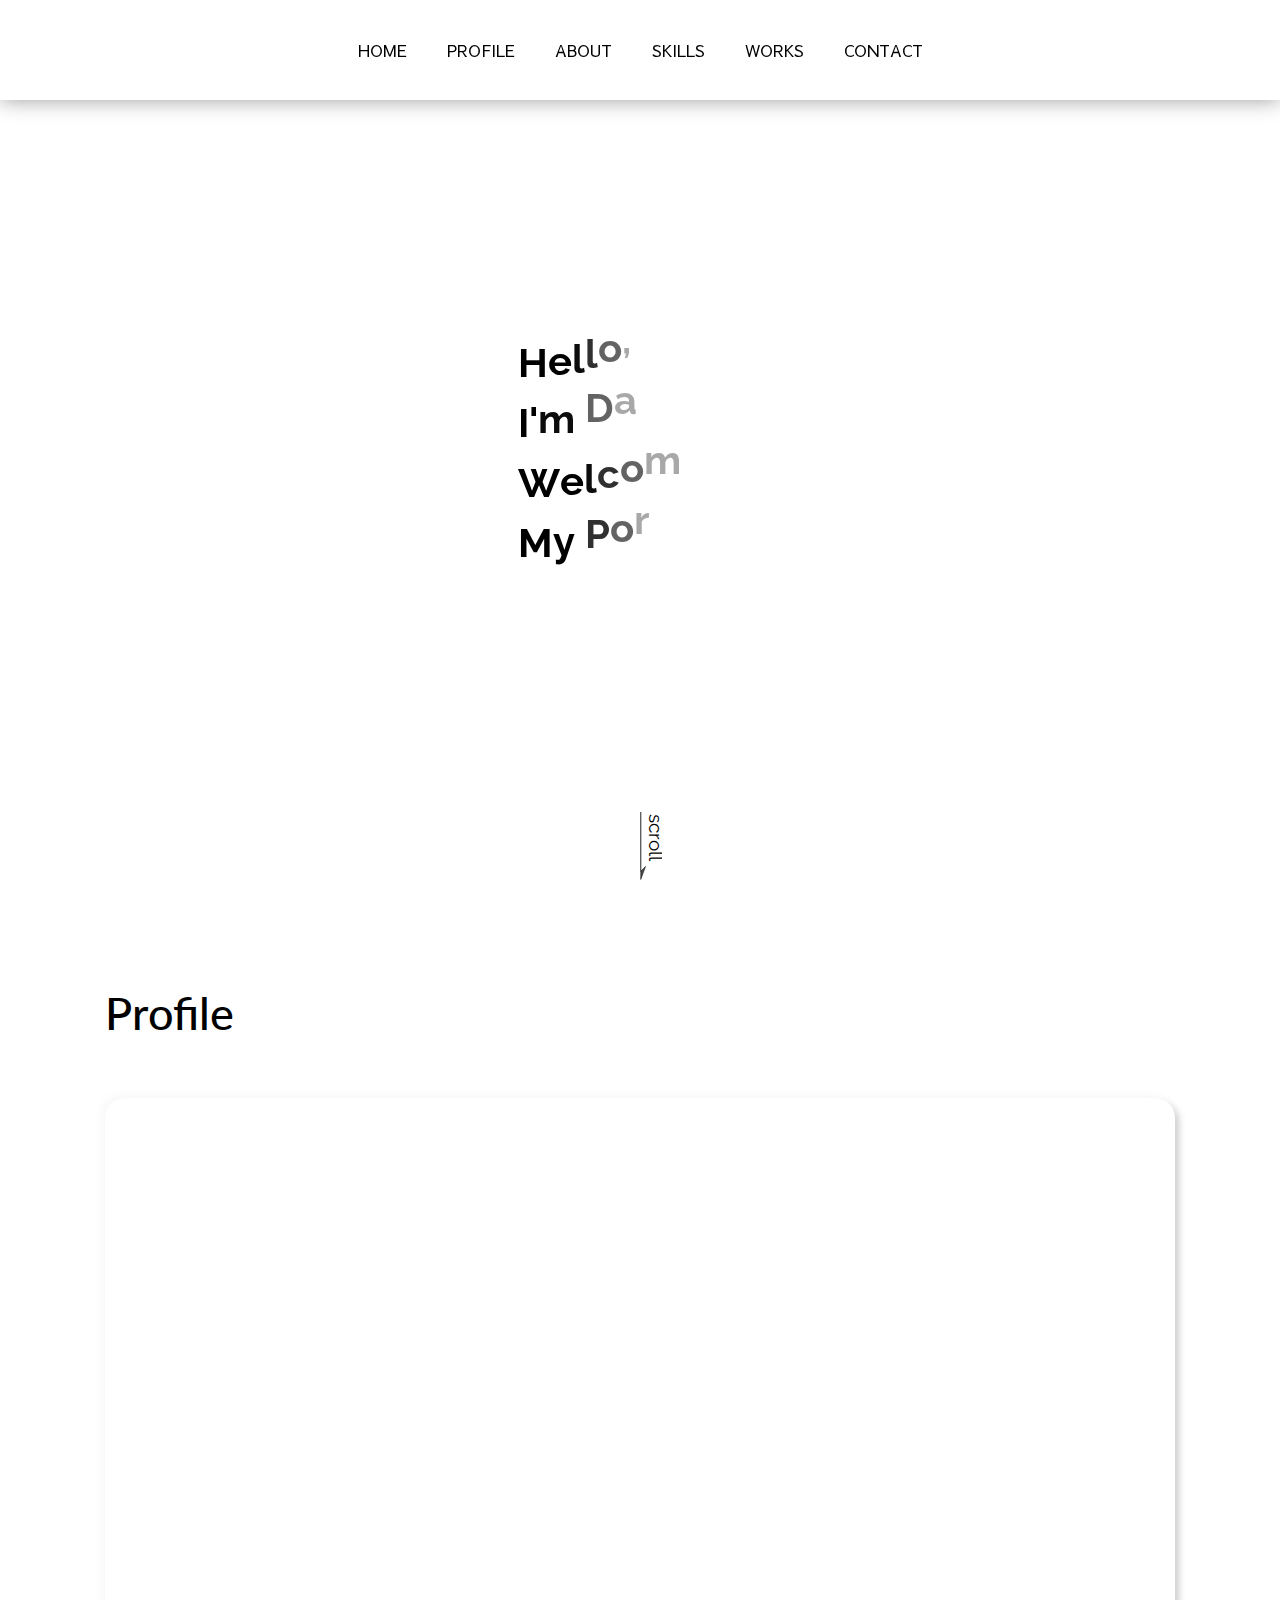
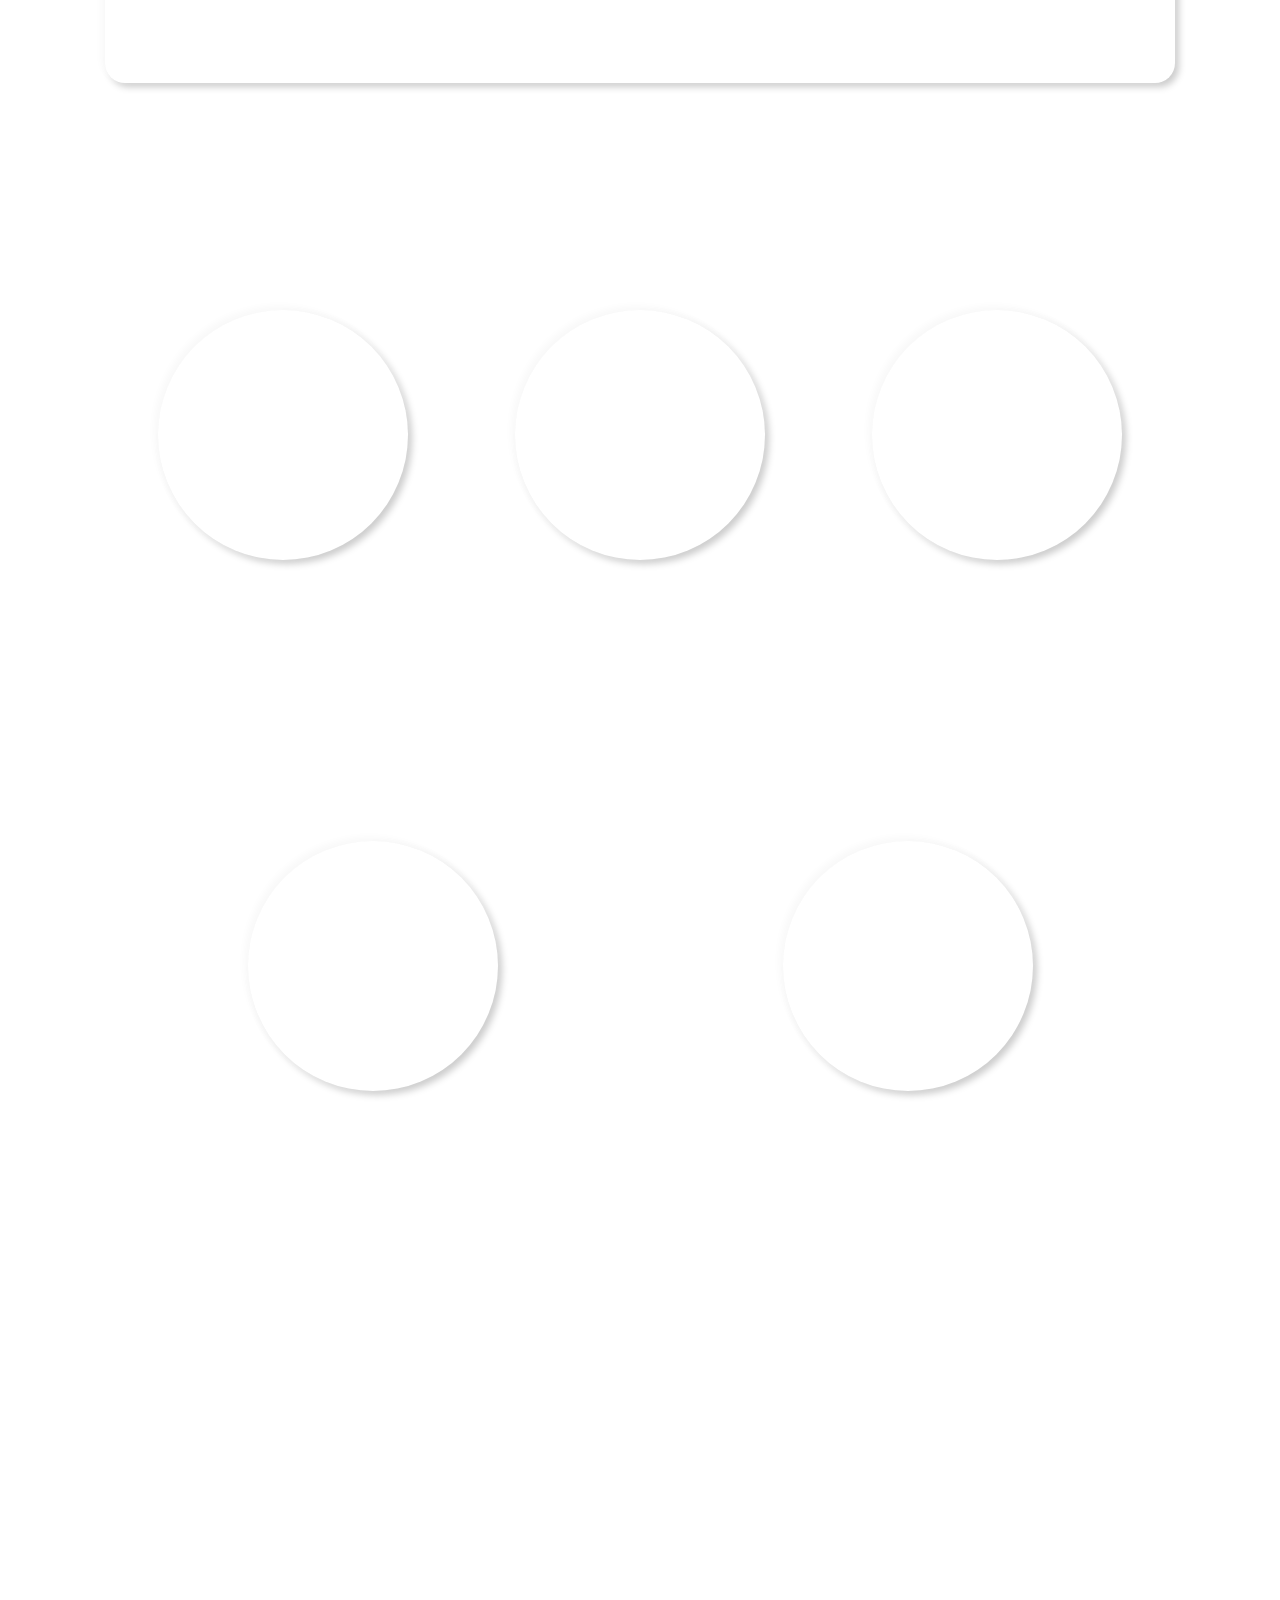
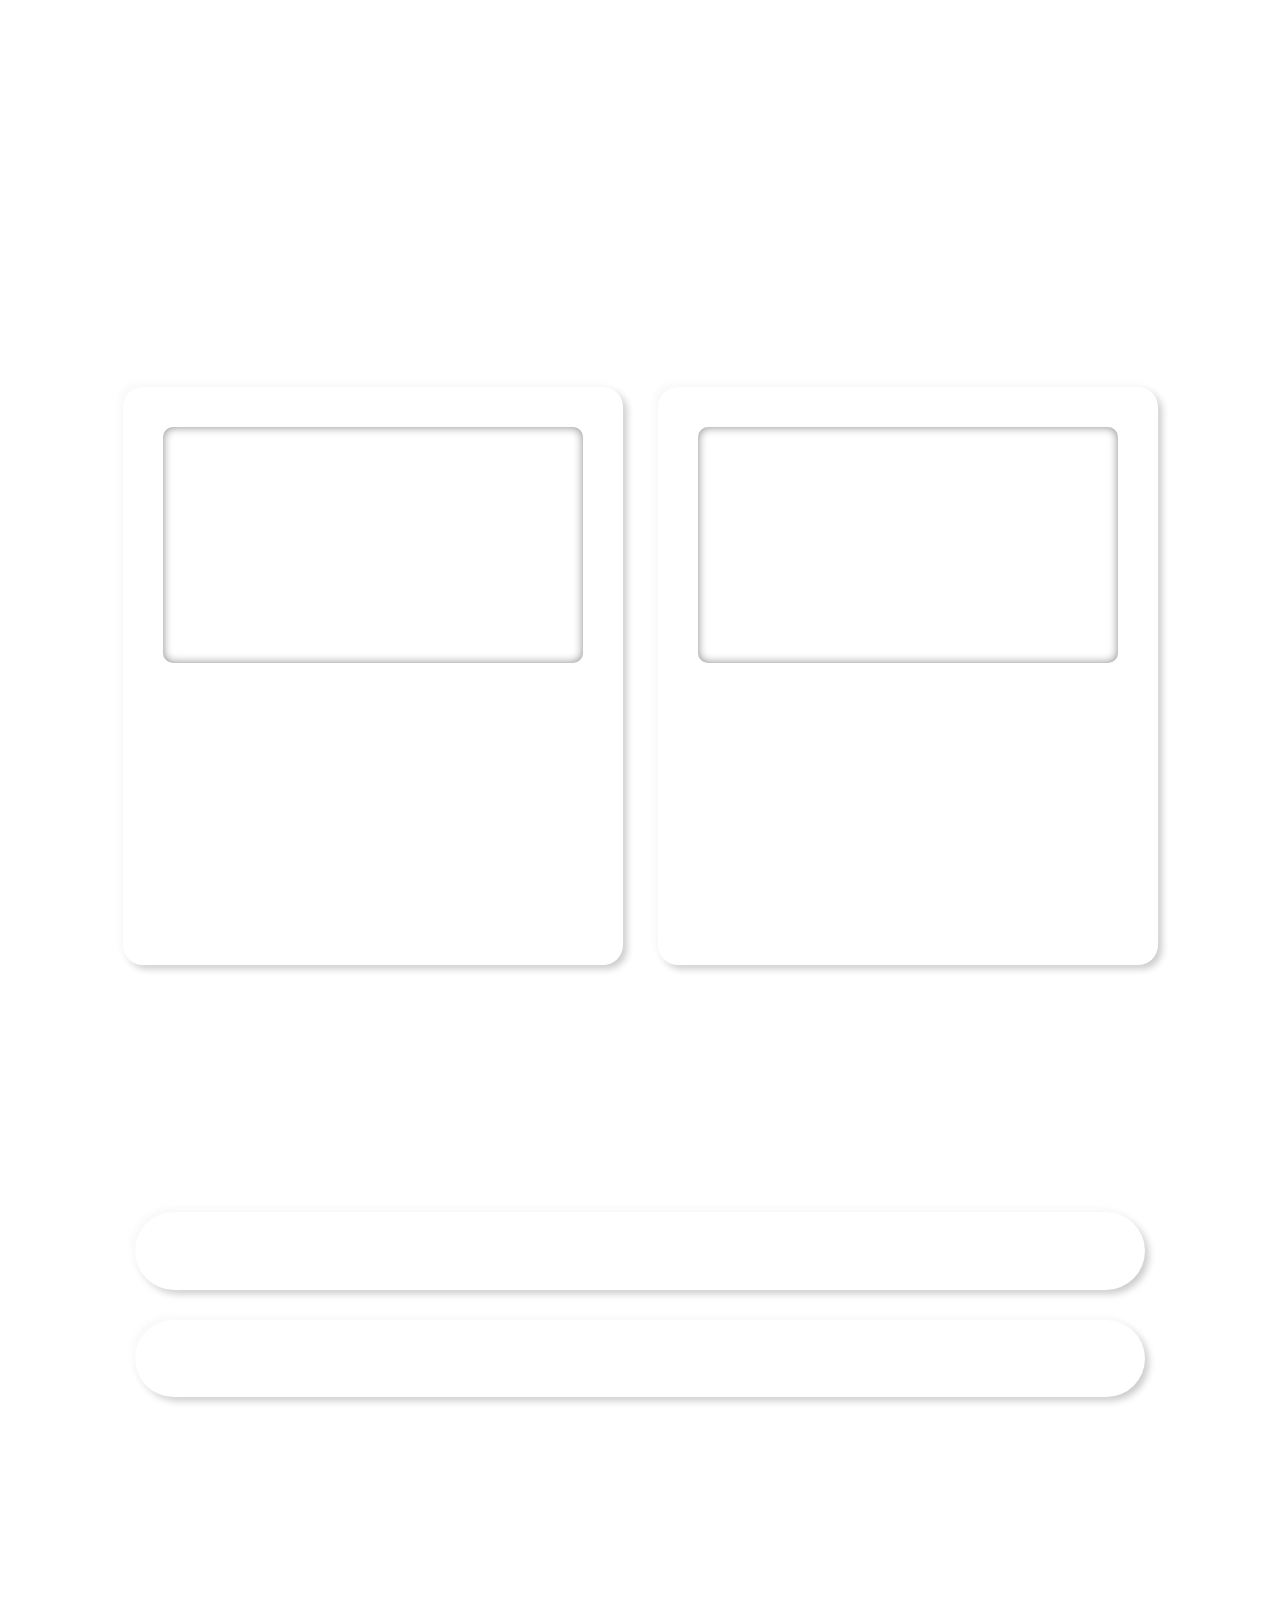
==== commit 77884199: "text editing" ====
--- a/index.html
+++ b/index.html
@@ -16,21 +16,18 @@
     </head>
     <body>
         <div id="global-container">
-            <!-- header,content,footer -->
             <div id="container">
                 <div class="mobile-menu__cover"></div>
-
-                <!-- header -->
                 <header class="header">
                     <div class="header__inner">
                         <nav class="header__nav">
                             <ul class="header__ul appear down">
-                                <li class="header__li item"><a href="#home">Home</a></li>
-                                <li class="header__li item"><a href="#profile">Profile</a></li>
-                                <li class="header__li item"><a href="#about">About</a></li>
-                                <li class="header__li item"><a href="#skills">Skills</a></li>
-                                <li class="header__li item"><a href="#works">Works</a></li>
-                                <li class="header__li item"><a href="#contact">Contact</a></li>
+                                <li class="header__li item"><a href="#home">HOME</a></li>
+                                <li class="header__li item"><a href="#profile">PROFILE</a></li>
+                                <li class="header__li item"><a href="#about">ABOUT</a></li>
+                                <li class="header__li item"><a href="#skills">SKILLS</a></li>
+                                <li class="header__li item"><a href="#works">WORKS</a></li>
+                                <li class="header__li item"><a href="#contact">CONTACT</a></li>
                             </ul>
                         </nav>
                         <button class="mobile-menu__btn">
@@ -40,14 +37,12 @@
                         </button>
                     </div>
                 </header>
-                <!-- content -->
                 <div id="content">
-                    <!-- home -->
                     <section class="home">
                         <a id="home"></a>
                         <div class="home__inner">
                             <div class="home__text tween-animate-title">Hello,</div>
-                            <div class="home__text tween-animate-title">I'm Daichi Ogo.</div>
+                            <div class="home__text tween-animate-title">I'm Daichi, O.</div>
                             <div class="home__text tween-animate-title">Welcome to</div>
                             <div class="home__text tween-animate-title">My Portfolio.</div>
                         </div>
@@ -58,7 +53,6 @@
                             </div>
                         </div>
                     </section>
-                    <!-- profile -->
                     <section class="profile">
                         <div class="main-title appear left"><a id="profile" class="anchor item">Profile</a></div>
                         <div class="profile__inner">
@@ -78,7 +72,6 @@
                             </div>
                         </div>
                     </section>
-                    <!-- about -->
                     <section class="about">
                         <div class="main-title appear right"><a id="about" class="anchor item">About Me</a></div>
                         <div class="about__inner">
@@ -129,7 +122,6 @@
                             </div>
                         </div>
                     </section>
-                    <!-- skills -->
                     <section class="skills">
                         <div class="main-title appear left"><a id="skills" class="anchor item">Skills</a></div>
                         <div class="skills__inner appear left">
@@ -139,7 +131,6 @@
                                     <div class="skills__inner--text">HTML5</div>
                                 </div>
                             </div>
-
                             <div class="skills__inner--icon item">
                                 <div class="skills__inner--content">
                                     <img src="img/css-3.svg" alt="css-icon" />
@@ -182,7 +173,6 @@
                                     <div class="skills__inner--text">C++</div>
                                 </div>
                             </div>
-
                             <div class="skills__inner--icon item">
                                 <div class="skills__inner--content">
                                     <img src="img/gulp.svg" alt="gulp-icon" />
@@ -197,7 +187,6 @@
                             </div>
                         </div>
                     </section>
-                    <!-- works -->
                     <section class="works">
                         <div class="main-title appear right"><a id="works" class="anchor item">Works</a></div>
                         <div class="works__inner">
@@ -218,7 +207,6 @@
                                     </div>
                                 </div>
                             </div>
-
                             <div class="work">
                                 <div class="work__inner">
                                     <a href="https://amazing-yonath-1c7547.netlify.app/" target="_blank" rel="noopener noreferrer">
@@ -238,7 +226,6 @@
                             </div>
                         </div>
                     </section>
-                    <!-- contact -->
                     <section class="contact">
                         <div class="main-title appear left"><a id="contact" class="anchor item">Contact</a></div>
                         <a href="https://twitter.com/MellNote" target="_blank" rel="noopener noreferrer">
@@ -253,7 +240,6 @@
                         </a>
                     </section>
                 </div>
-                <!-- footer -->
                 <footer class="footer">
                     <nav class="footer__nav appear left">
                         <ul class="footer__ul">
@@ -264,11 +250,10 @@
                             <li class="footer__li item"><a href="#works">Works</a></li>
                             <li class="footer__li item"><a href="#contact">Contact</a></li>
                         </ul>
-                        <div class="footer__copyright item">&copy; Daichi Ogo All Rights Reserved.</div>
+                        <div class="footer__copyright item">&copy; Daichi, O All Rights Reserved.</div>
                     </nav>
                 </footer>
             </div>
-
             <nav class="mobile-menu">
                 <ul class="mobile-menu__main">
                     <li class="mobile-menu__item">
@@ -292,14 +277,11 @@
                 </ul>
             </nav>
         </div>
-        <!-- <script src="js/vendors/swiper.min.js"></script> -->
         <script src="js/vendors/TweenMax.min.min.js"></script>
         <script src="js/libs/smooth-scroll.min.js"></script>
         <script src="js/vendors/scroll-polyfill.min.js"></script>
         <script src="js/libs/scroll.min.js"></script>
         <script src="js/libs/text-animation.min.js"></script>
-        <!-- <script src="js/libs/hero-slider.js"></script> -->
-
         <script src="js/libs/mobile-menu.min.js"></script>
         <script src="js/main.min.js"></script>
     </body>
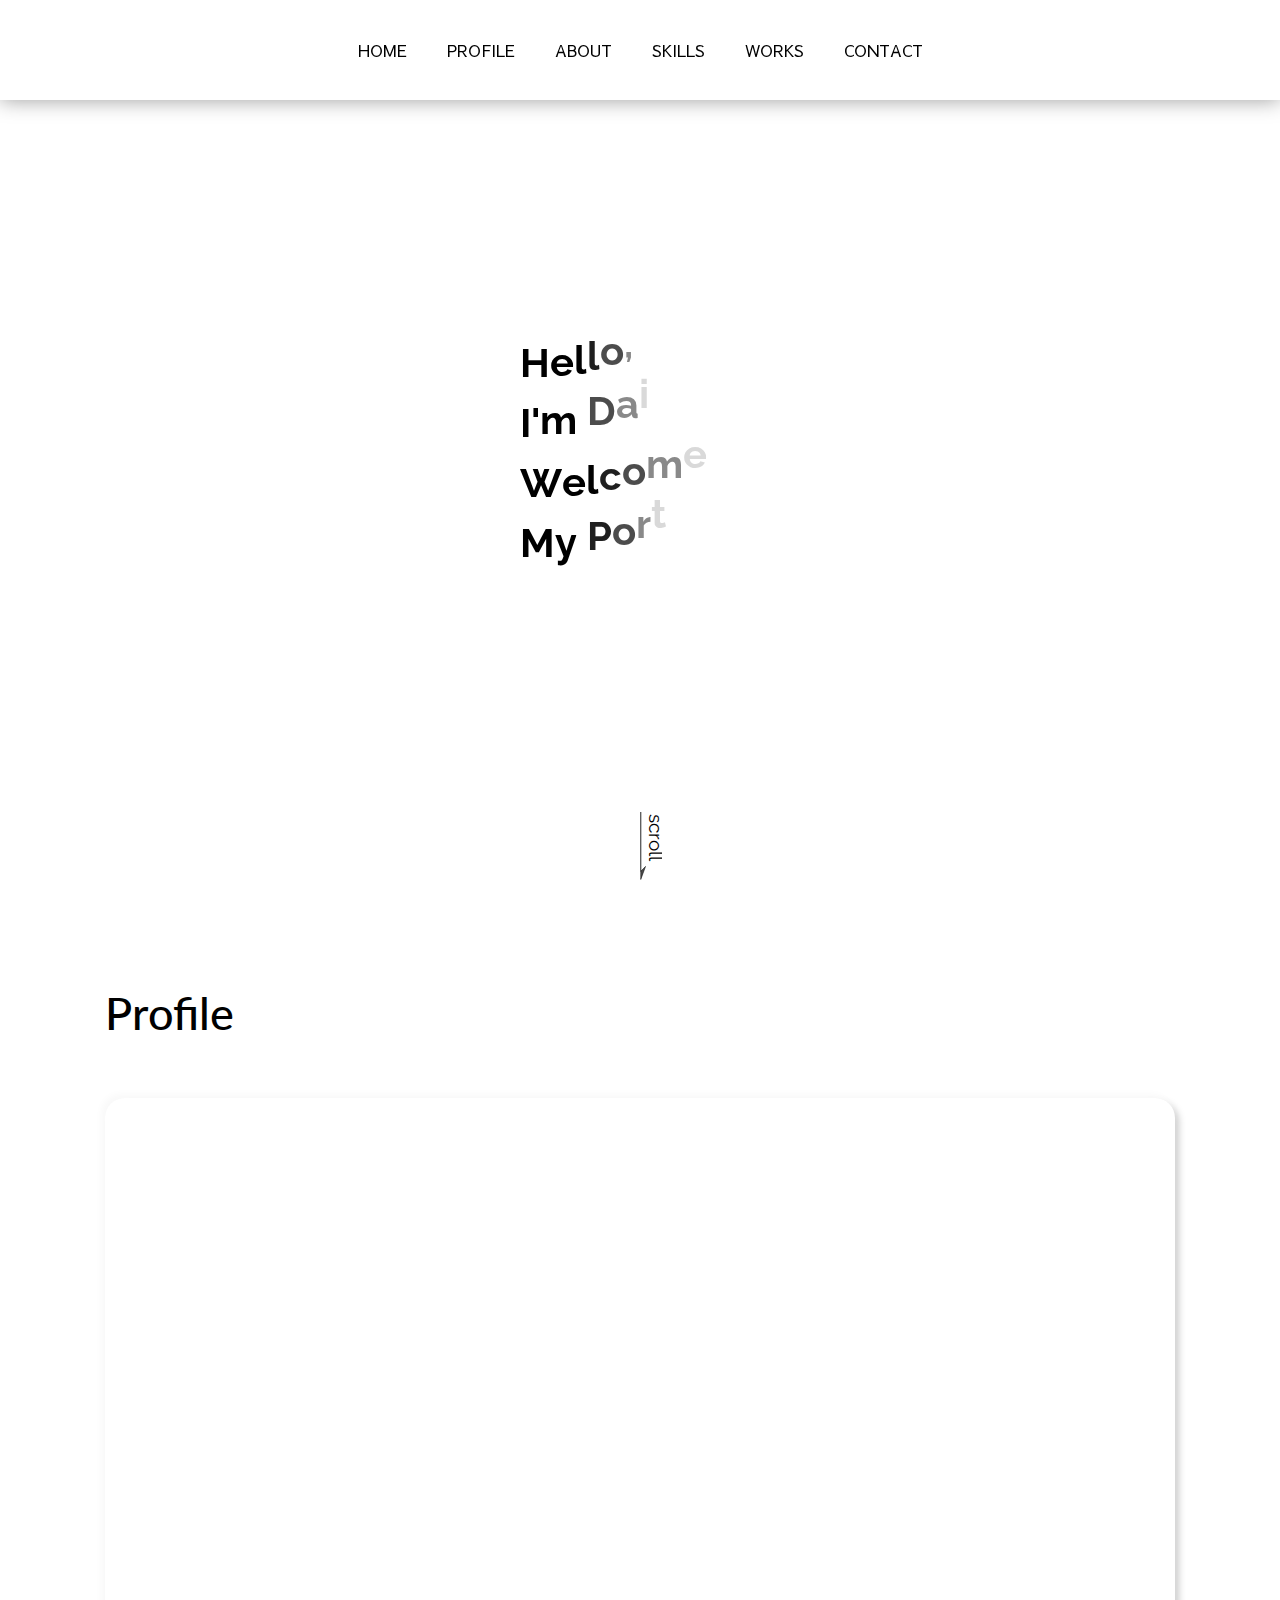
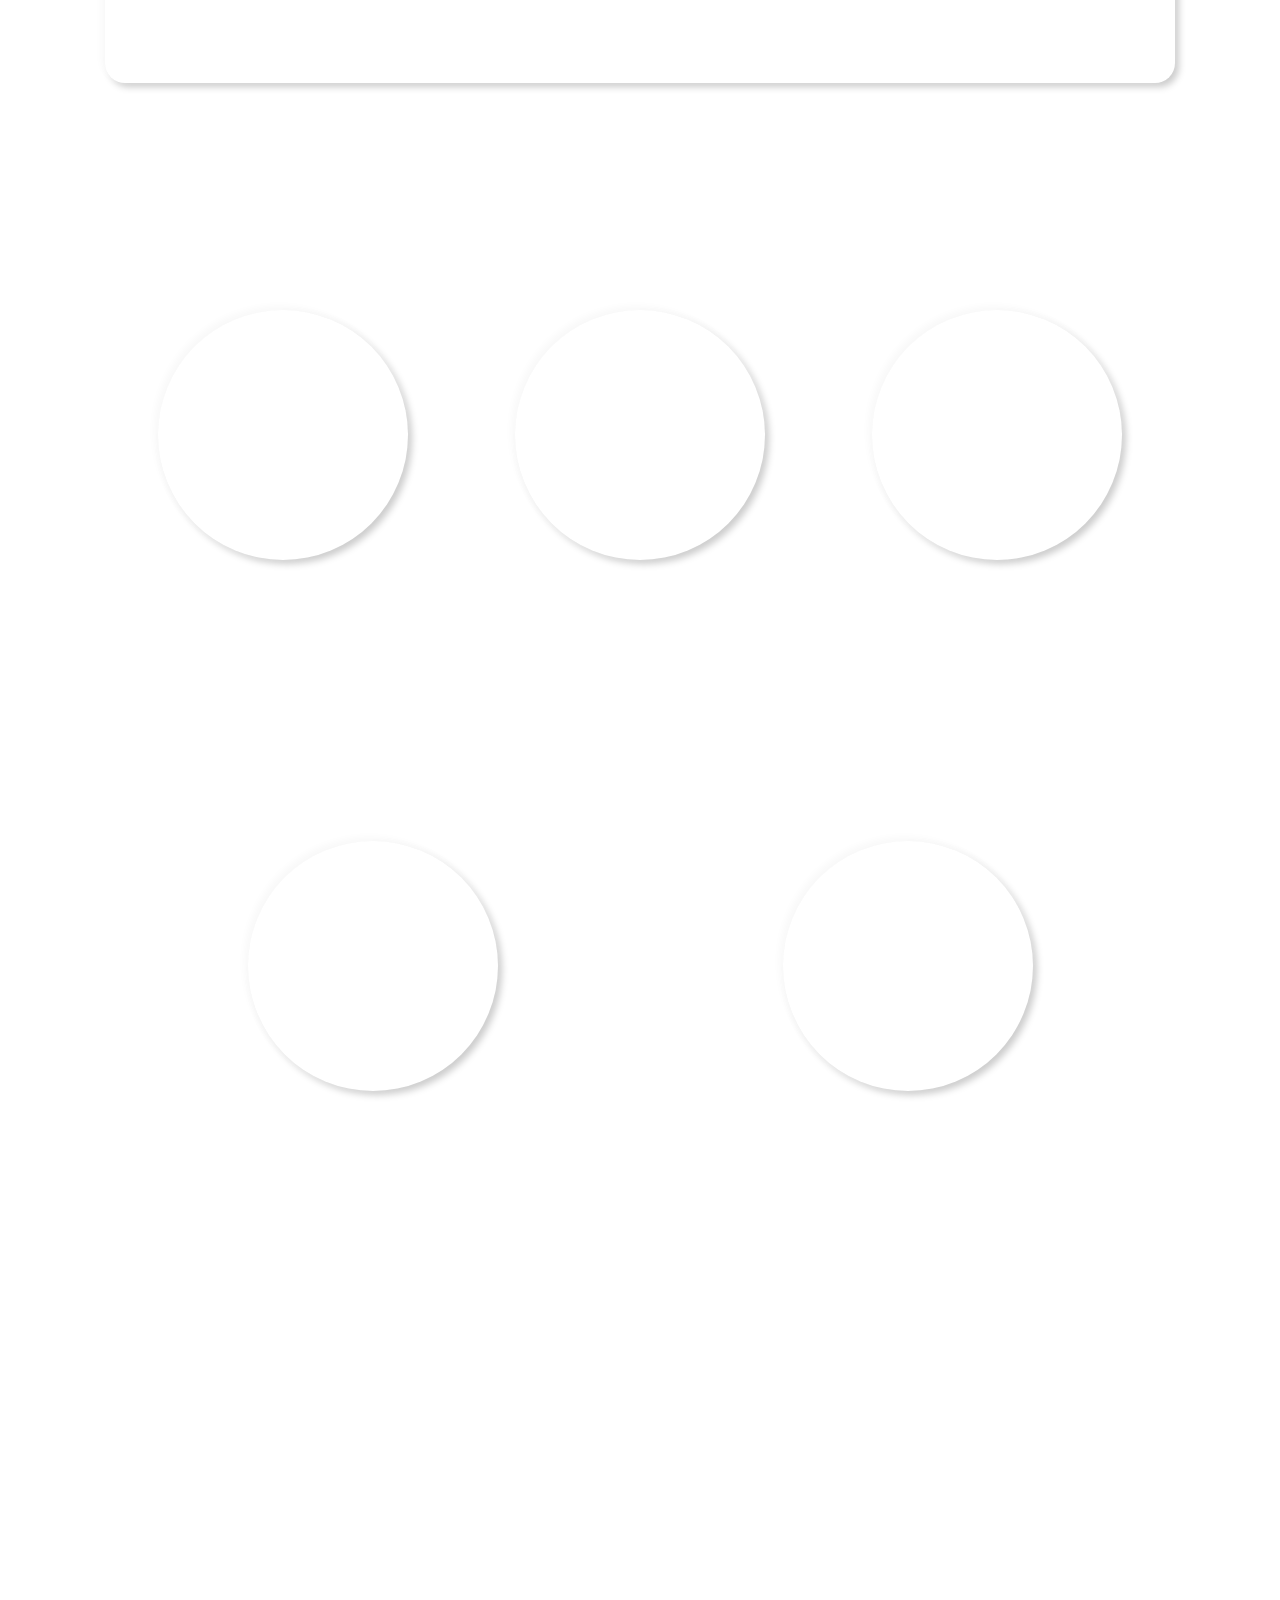
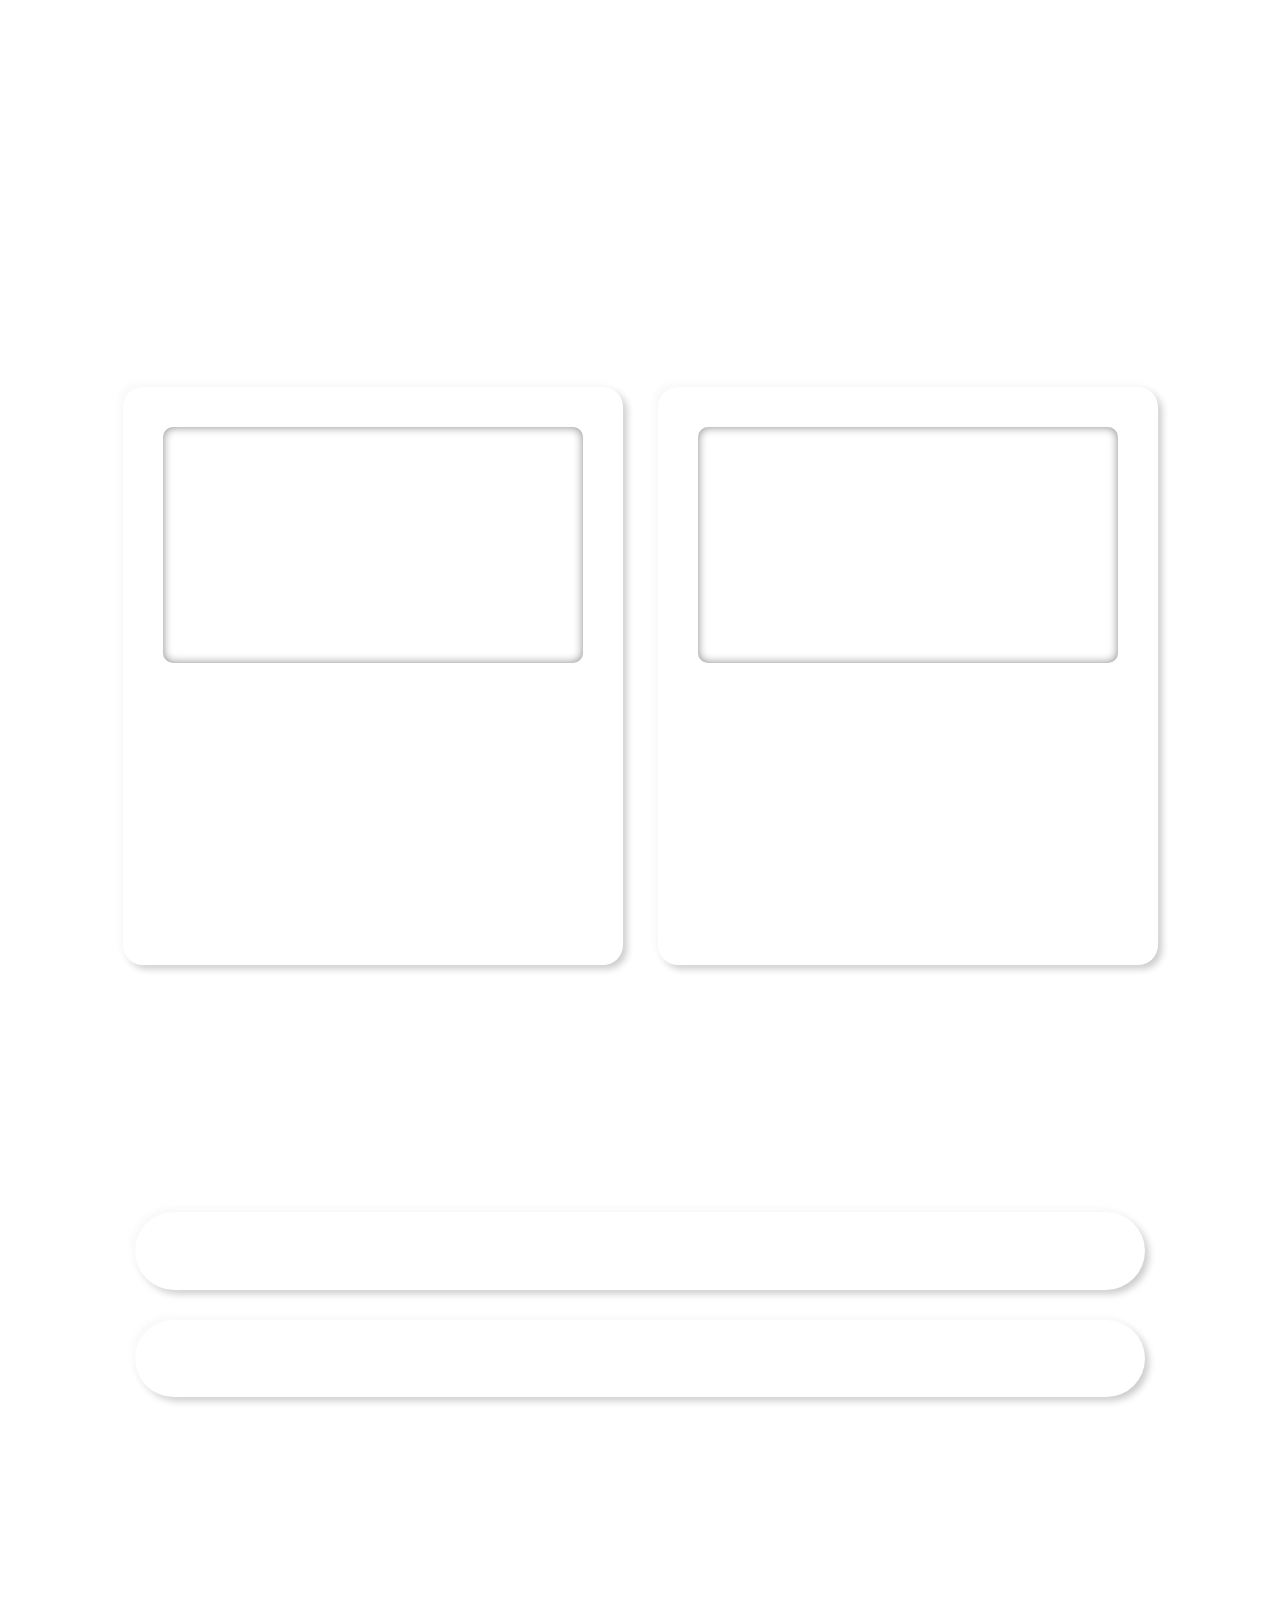
==== commit 2698d515: "text edit , ogp tag" ====
--- a/index.html
+++ b/index.html
@@ -6,6 +6,15 @@
         <meta http-equiv="X-UA-Compatible" content="ie=edge" />
         <title>Mell's Portfolio</title>
         <meta name="description" content="自分を表す色である「白」をテーマに作成したポートフォリオです。" />
+        <meta property="og:title" content="Mell's Portfolio" />
+        <meta property="og:description" content="自分を表す色である「白」をテーマに作成したポートフォリオです。" />
+        <meta property="og:type" content="article" />
+        <meta property="og:url" content="https://blissful-archimedes-1cad0d.netlify.app" />
+        <meta property="og:image" content="https://blissful-archimedes-1cad0d.netlify.app/img/work01.png" />
+        <meta name="twitter:card" content="summary_large_image" />
+        <meta name="twitter:image" content="https://blissful-archimedes-1cad0d.netlify.app/img/work01.png" />
+        <meta name="twitter:title" content="Mell's Portfolio" />
+        <meta name="twitter:description" content="自分を表す色である「白」をテーマに作成したポートフォリオです。" />
         <link rel="icon" href="img/favicon.ico" />
         <link rel="stylesheet" href="css/loader.css" />
         <script src="js/vendors/pace.min.js"></script>
@@ -42,7 +51,7 @@
                         <a id="home"></a>
                         <div class="home__inner">
                             <div class="home__text tween-animate-title">Hello,</div>
-                            <div class="home__text tween-animate-title">I'm Daichi, O.</div>
+                            <div class="home__text tween-animate-title">I'm Daichi.</div>
                             <div class="home__text tween-animate-title">Welcome to</div>
                             <div class="home__text tween-animate-title">My Portfolio.</div>
                         </div>
@@ -250,7 +259,7 @@
                             <li class="footer__li item"><a href="#works">Works</a></li>
                             <li class="footer__li item"><a href="#contact">Contact</a></li>
                         </ul>
-                        <div class="footer__copyright item">&copy; Daichi, O All Rights Reserved.</div>
+                        <div class="footer__copyright item">&copy; D. Ogo All Rights Reserved.</div>
                     </nav>
                 </footer>
             </div>
